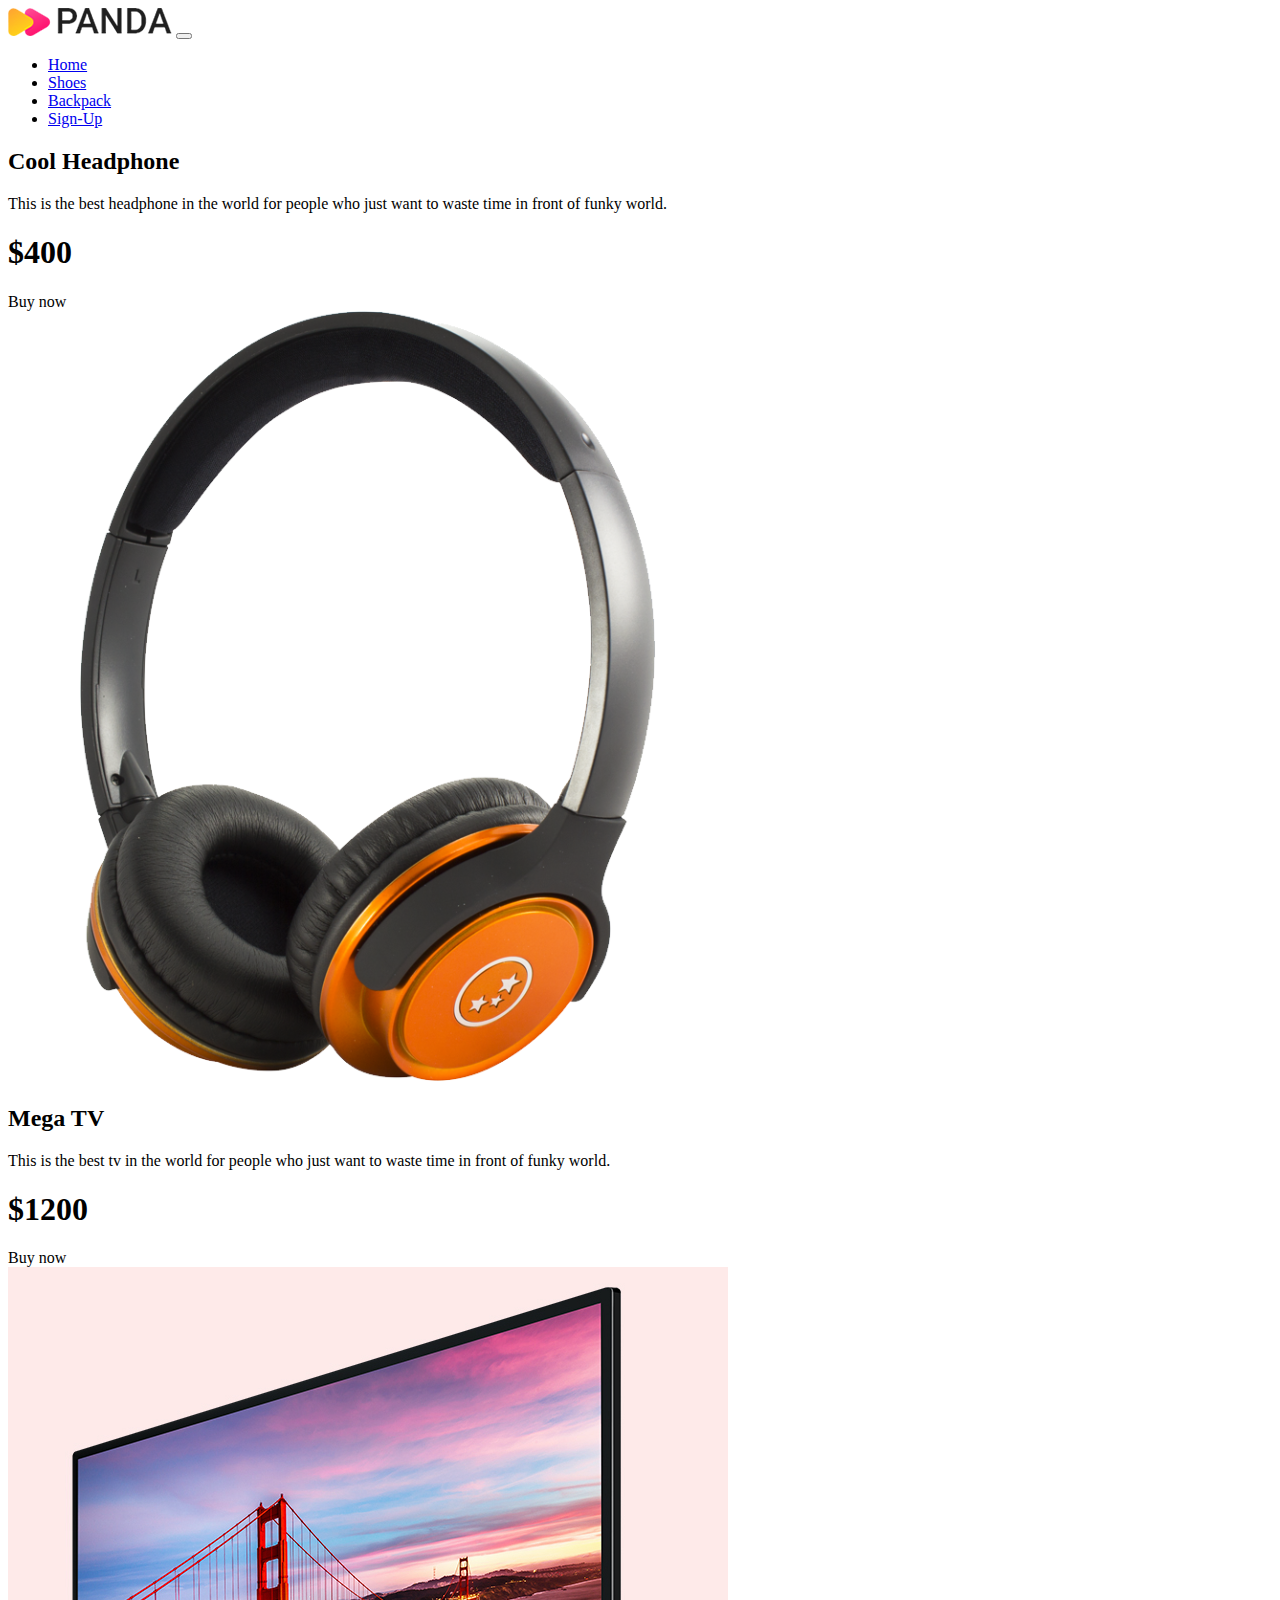
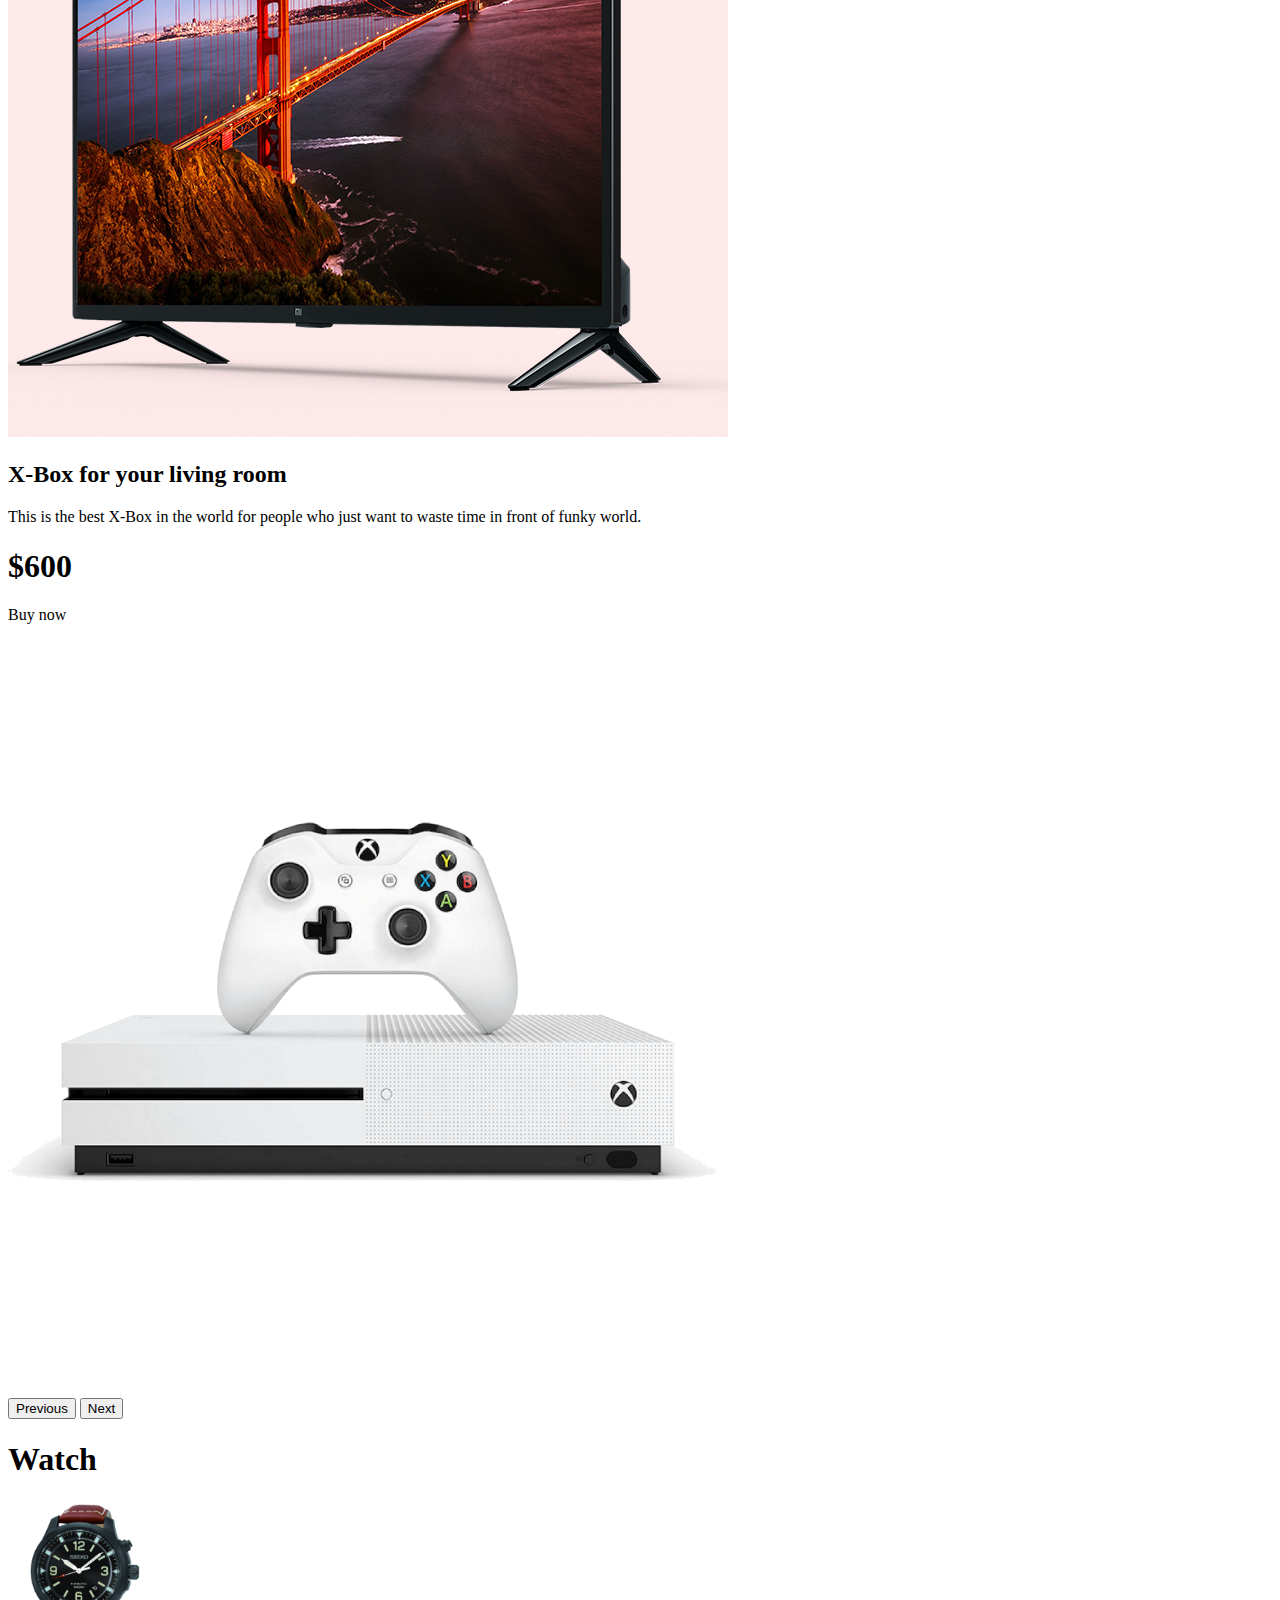
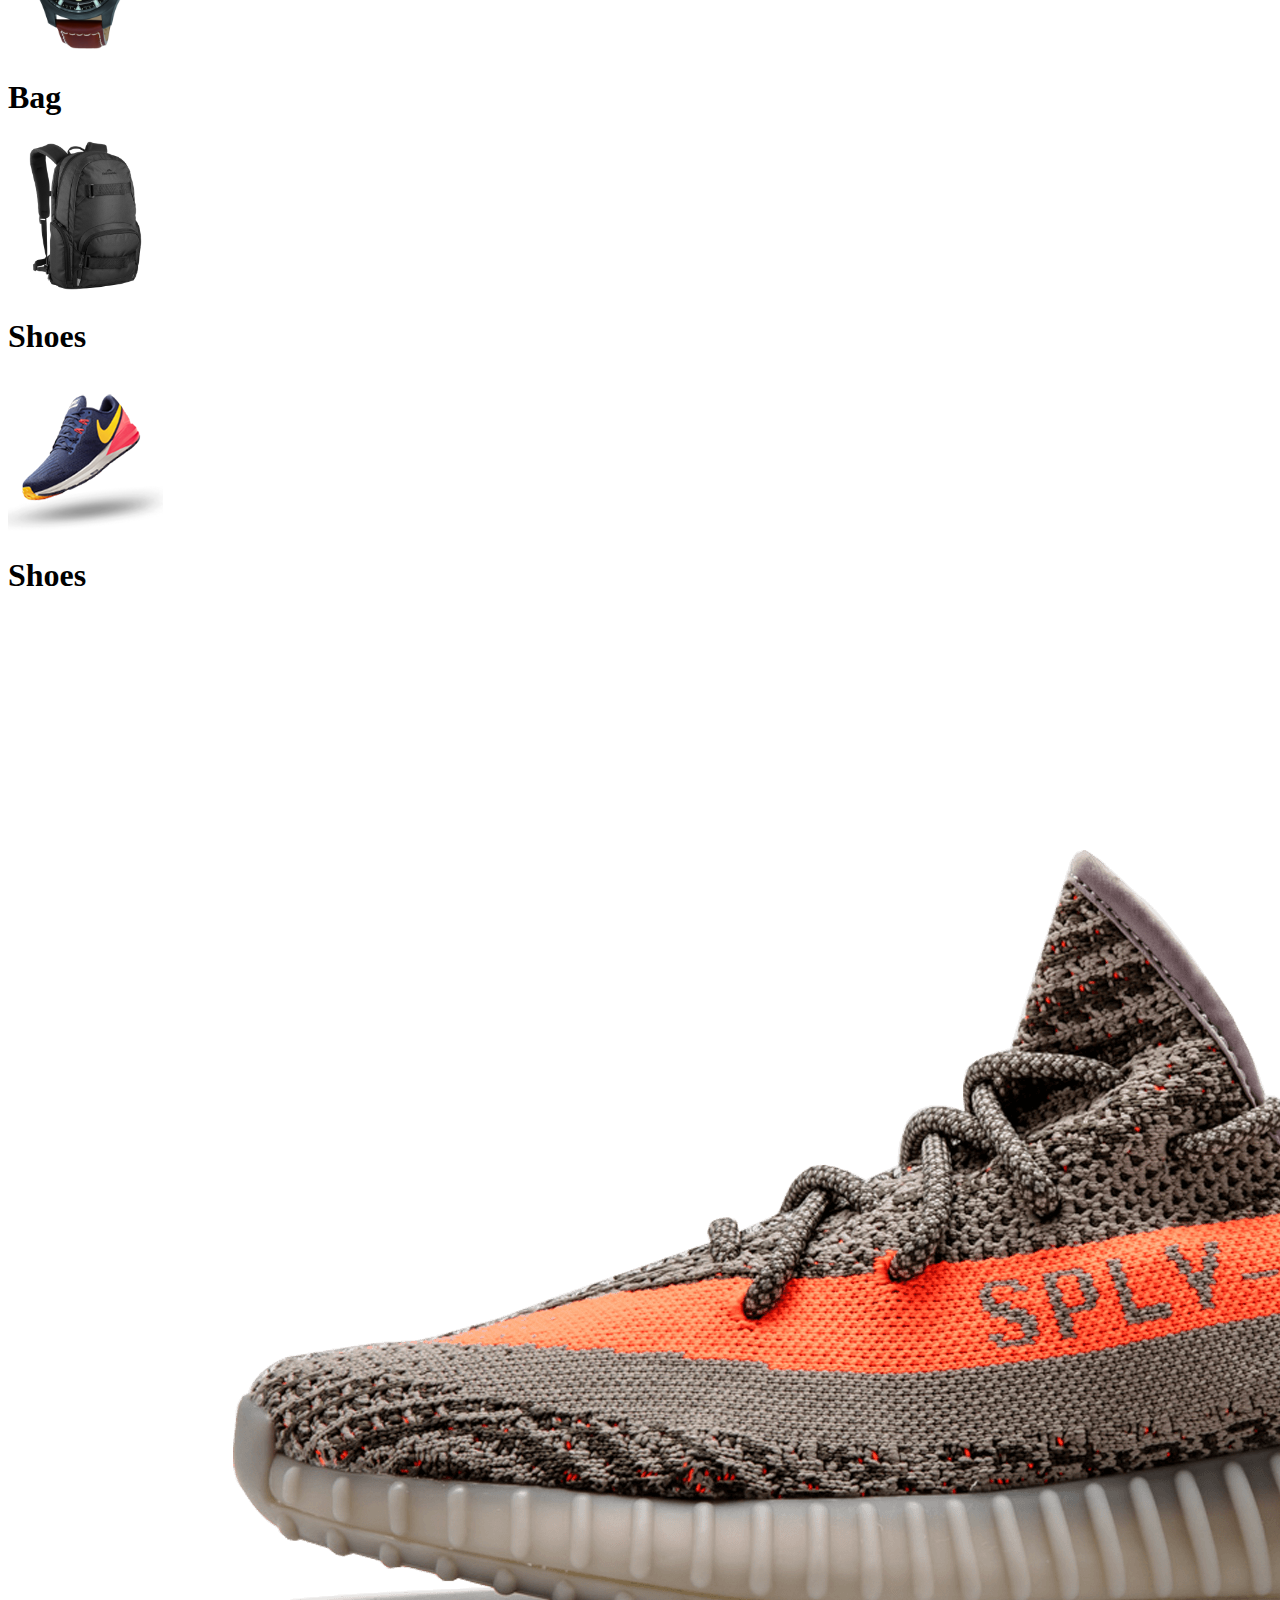
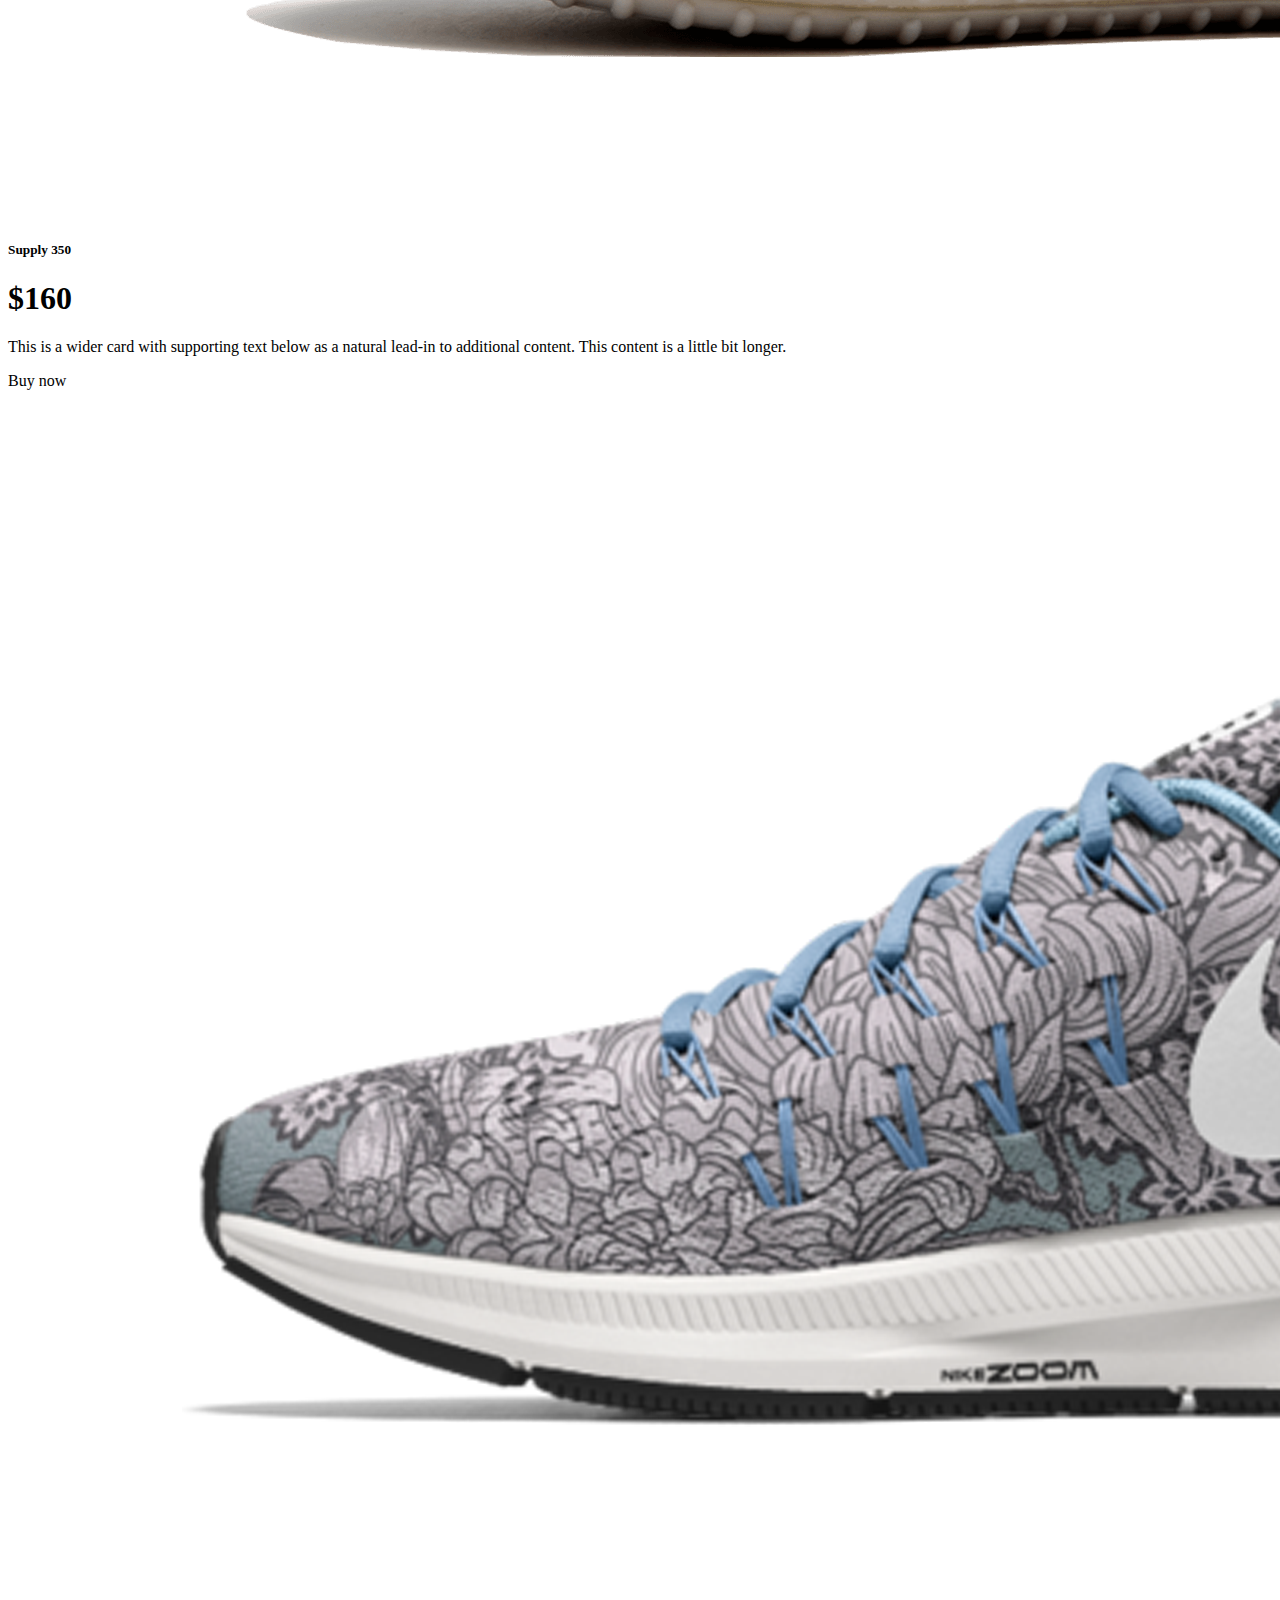
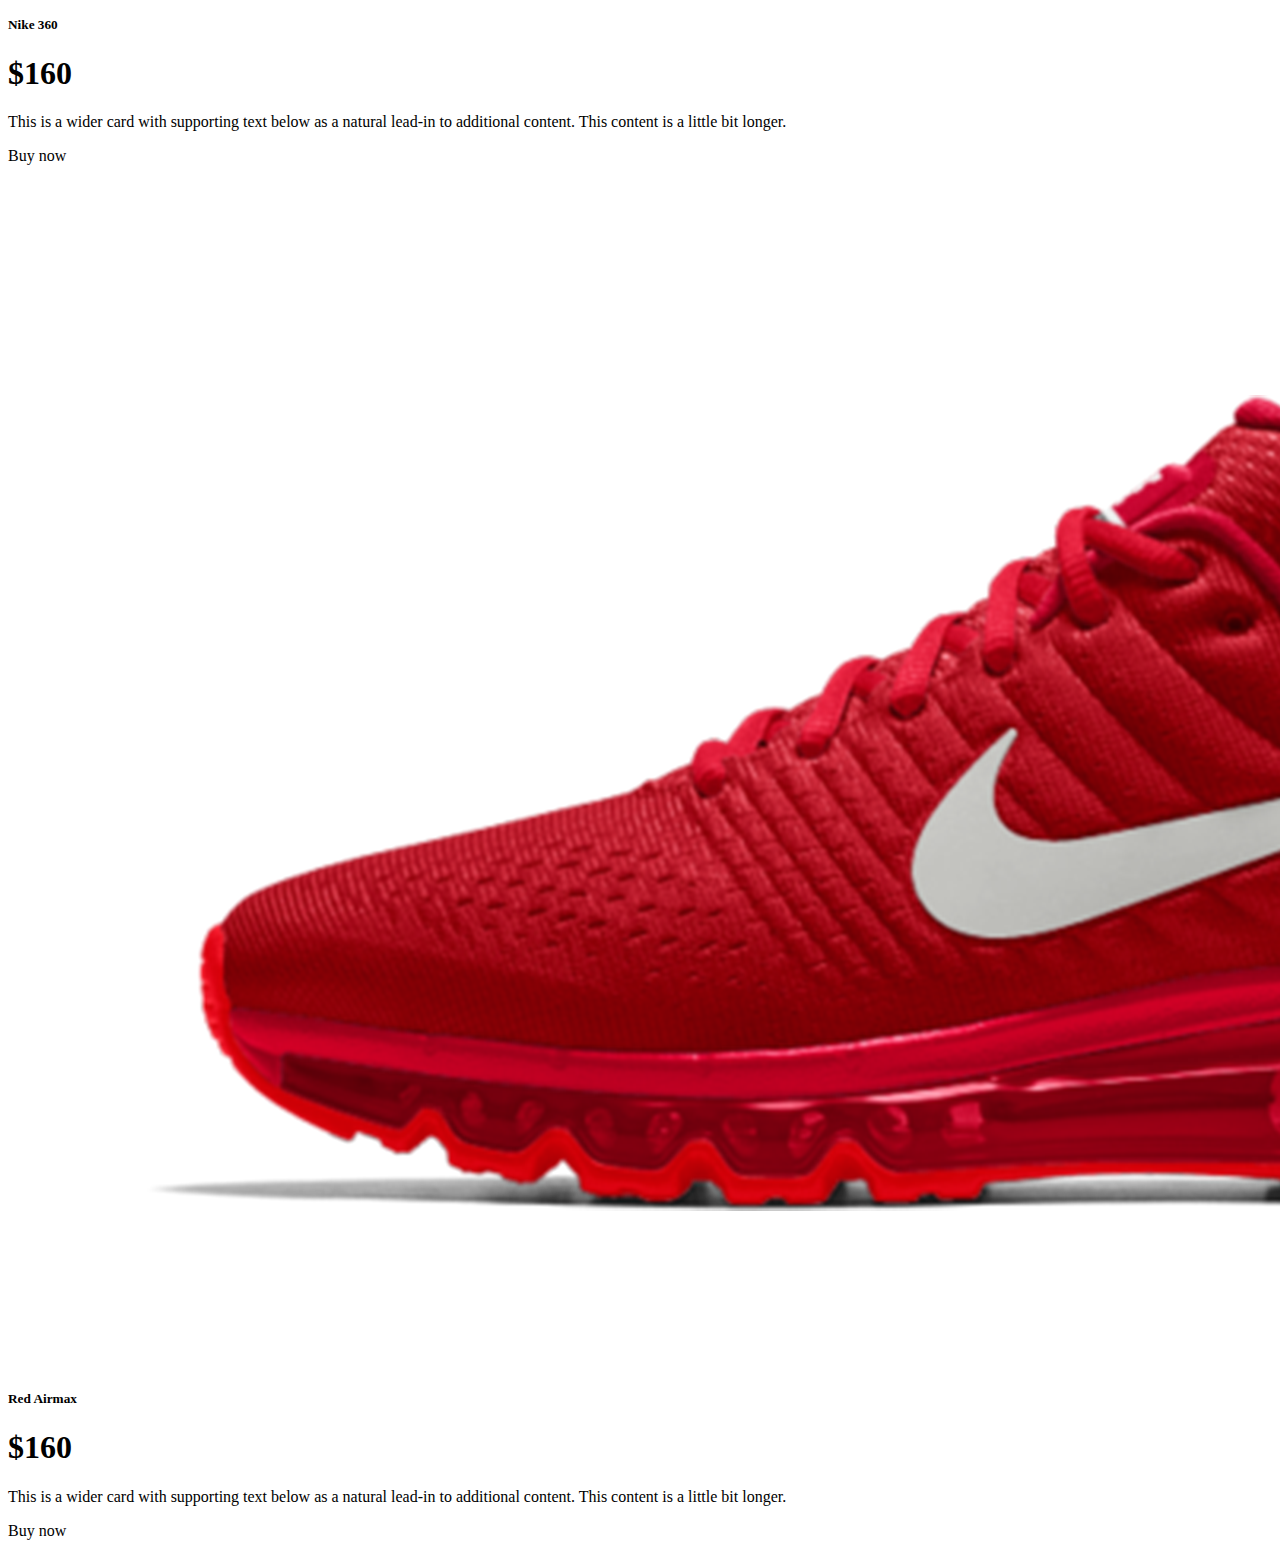
==== index.html @ 27ecf32e "first commit" ====
<!doctype html>
<html lang="en">

<head>
    <meta charset="utf-8">
    <meta name="viewport" content="width=device-width, initial-scale=1">
    <title>Panda</title>
    <link href="https://cdn.jsdelivr.net/npm/bootstrap@5.2.0/dist/css/bootstrap.min.css" rel="stylesheet"
        integrity="sha384-gH2yIJqKdNHPEq0n4Mqa/HGKIhSkIHeL5AyhkYV8i59U5AR6csBvApHHNl/vI1Bx" crossorigin="anonymous">
</head>

<body>
    <header class="container">
        <nav class="navbar navbar-expand-lg bg-light">
            <div class="container">
                <a class="navbar-brand" href="#"><img src="images/logo.png" alt=""
                        class="d-inline-block align-text-top"></a>
                <button class="navbar-toggler" type="button" data-bs-toggle="collapse" data-bs-target="#navbarNav"
                    aria-controls="navbarNav" aria-expanded="false" aria-label="Toggle navigation">
                    <span class="navbar-toggler-icon"></span>
                </button>
                <div class="collapse navbar-collapse" id="navbarNav">
                    <ul class="navbar-nav">
                        <li class="nav-item">
                            <a class="nav-link active" aria-current="page" href="#">Home</a>
                        </li>
                        <li class="nav-item">
                            <a class="nav-link" href="#">Shoes</a>
                        </li>
                        <li class="nav-item">
                            <a class="nav-link" href="#">Backpack</a>
                        </li>
                        <li class="nav-item">
                            <a class="nav-link" href="reg.html">Sign-Up</a>
                        </li>
                    </ul>
                </div>
            </div>
        </nav>
        <section class="mt-5">
            <div id="carouselExampleControls" class="carousel slide" data-bs-ride="carousel">
                <div class="carousel-inner">
                    <div class="carousel-item active bg-secondary rounded p-5 text-light">
                        <div class="row">
                            <div class="col-lg-7 d-flex align-items-center">
                                <div>
                                    <h2>Cool Headphone</h2>
                                    <p>
                                        This is the best headphone in the world for people who just want to waste time
                                        in
                                        front of funky world.
                                    </p>
                                    <h1>$400</h1>
                                    <div class="btn btn-danger">Buy now</div>
                                </div>
                            </div>
                            <div class="col-lg-5">
                                <img src="images/banner-images/headphone.png" class="d-block w-100" alt="...">
                            </div>
                        </div>
                    </div>
                    <div class="carousel-item bg-secondary rounded p-5 text-light">
                        <div class="row">
                            <div class="col-lg-7 d-flex align-items-center">
                                <div>
                                    <h2>Mega TV</h2>
                                    <p>This is the best tv in the world for people who just want to waste time
                                        in
                                        front of funky world.</p>
                                    <h1>$1200</h1>
                                    <div class="btn btn-danger">Buy now</div>
                                </div>
                            </div>
                            <div class="col-lg-5">
                                <img src="images/banner-images/tv.png" class="d-block w-100" alt="...">
                            </div>
                        </div>
                    </div>
                    <div class="carousel-item bg-secondary rounded p-5 text-light">
                        <div class="row">
                            <div class="col-lg-7 d-flex align-items-center">
                                <div>
                                    <h2>X-Box for your living room</h2>
                                    <p>This is the best X-Box in the world for people who just want to waste time in
                                        front of funky world.</p>
                                    <h1>$600</h1>
                                    <div class="btn btn-danger">Buy now</div>
                                </div>
                            </div>
                            <div class="col-lg-5">
                                <img src="images/banner-images/xbox.png" class="d-block w-100" alt="...">
                            </div>
                        </div>
                    </div>
                </div>
                <button class="carousel-control-prev" type="button" data-bs-target="#carouselExampleControls"
                    data-bs-slide="prev">
                    <span class="carousel-control-prev-icon" aria-hidden="true"></span>
                    <span class="visually-hidden">Previous</span>
                </button>
                <button class="carousel-control-next" type="button" data-bs-target="#carouselExampleControls"
                    data-bs-slide="next">
                    <span class="carousel-control-next-icon" aria-hidden="true"></span>
                    <span class="visually-hidden">Next</span>
                </button>
            </div>
        </section>
    </header>
    <main>
        <!-- catagories start -->
        <section>
            <div class="container text-center my-5">
                <div class="row g-5">
                    <div class="col-lg-4 col-md-6 col-sm-12">
                        <div class="p-3 border rounded-3 bg-warning d-flex align-items-center justify-content-around">
                            <h1 class="text-light">
                                Watch
                            </h1>
                            <img src="images/categories/watch.png" alt="">
                        </div>
                    </div>
                    <div class="col-lg-4 col-md-6 col-sm-12">
                        <div class="p-3 border rounded-3 bg-success d-flex align-items-center justify-content-around">
                            <h1 class="text-light">
                                Bag
                            </h1>
                            <img src="images/categories/bag.png" alt="">
                        </div>
                    </div>
                    <div class="col-lg-4 col-md-6 col-sm-12">
                        <div class="p-3 border rounded-3 bg-info d-flex align-items-center justify-content-around">
                            <h1 class="text-light">
                                Shoes
                            </h1>
                            <img src="images/categories/shoes.png" alt="">
                        </div>
                    </div>
                </div>
            </div>
        </section>
        <!-- catagories end. -->
        <!-- shoes section.. -->
        <section class="container my-5">
            <h1>Shoes</h1>
            <div class="row row-cols-1 row-cols-md-2 row-cols-lg-3 g-5">
                <div class="col">
                    <div class="card border border-0 shadow-lg rounded-3 h-100">
                        <img src="images/shoes/shoe-1.png" class="card-img-top" alt="...">
                        <div class="card-body">
                            <h5 class="card-title">Supply 350</h5>
                            <h1 class="card-tittle">$160</h1>
                            <p class="card-text">This is a wider card with supporting text below as a natural lead-in to
                                additional content. This content is a little bit longer.</p>
                        </div>
                        <div class="m-3">
                            <div class="btn btn-danger">Buy now</div>
                        </div>
                    </div>
                </div>
                <div class="col">
                    <div class="card border border-0 shadow-lg rounded-3 h-100">
                        <img src="images/shoes/shoe-2.png" class="card-img-top" alt="...">
                        <div class="card-body">
                            <h5 class="card-title">Nike 360</h5>
                            <h1 class="card-tittle">$160</h1>
                            <p class="card-text">This is a wider card with supporting text below as a natural lead-in to
                                additional content. This content is a little bit longer.</p>
                        </div>
                        <div class="m-3">
                            <div class="btn btn-danger">Buy now</div>
                        </div>
                    </div>
                </div>
                <div class="col">
                    <div class="card border border-0 shadow-lg rounded-3 h-100">
                        <img src="images/shoes/shoe-3.png" class="card-img-top" alt="...">
                        <div class="card-body">
                            <h5 class="card-title">Red Airmax</h5>
                            <h1 class="card-tittle">$160</h1>
                            <p class="card-text">This is a wider card with supporting text below as a natural lead-in to
                                additional content. This content is a little bit longer.</p>
                        </div>
                        <div class="m-3">
                            <div class="btn btn-danger">Buy now</div>
                        </div>
                    </div>
                </div>
            </div>
        </section>
    </main>
    <script src="https://cdn.jsdelivr.net/npm/bootstrap@5.2.0/dist/js/bootstrap.bundle.min.js"
        integrity="sha384-A3rJD856KowSb7dwlZdYEkO39Gagi7vIsF0jrRAoQmDKKtQBHUuLZ9AsSv4jD4Xa"
        crossorigin="anonymous"></script>
</body>

</html>
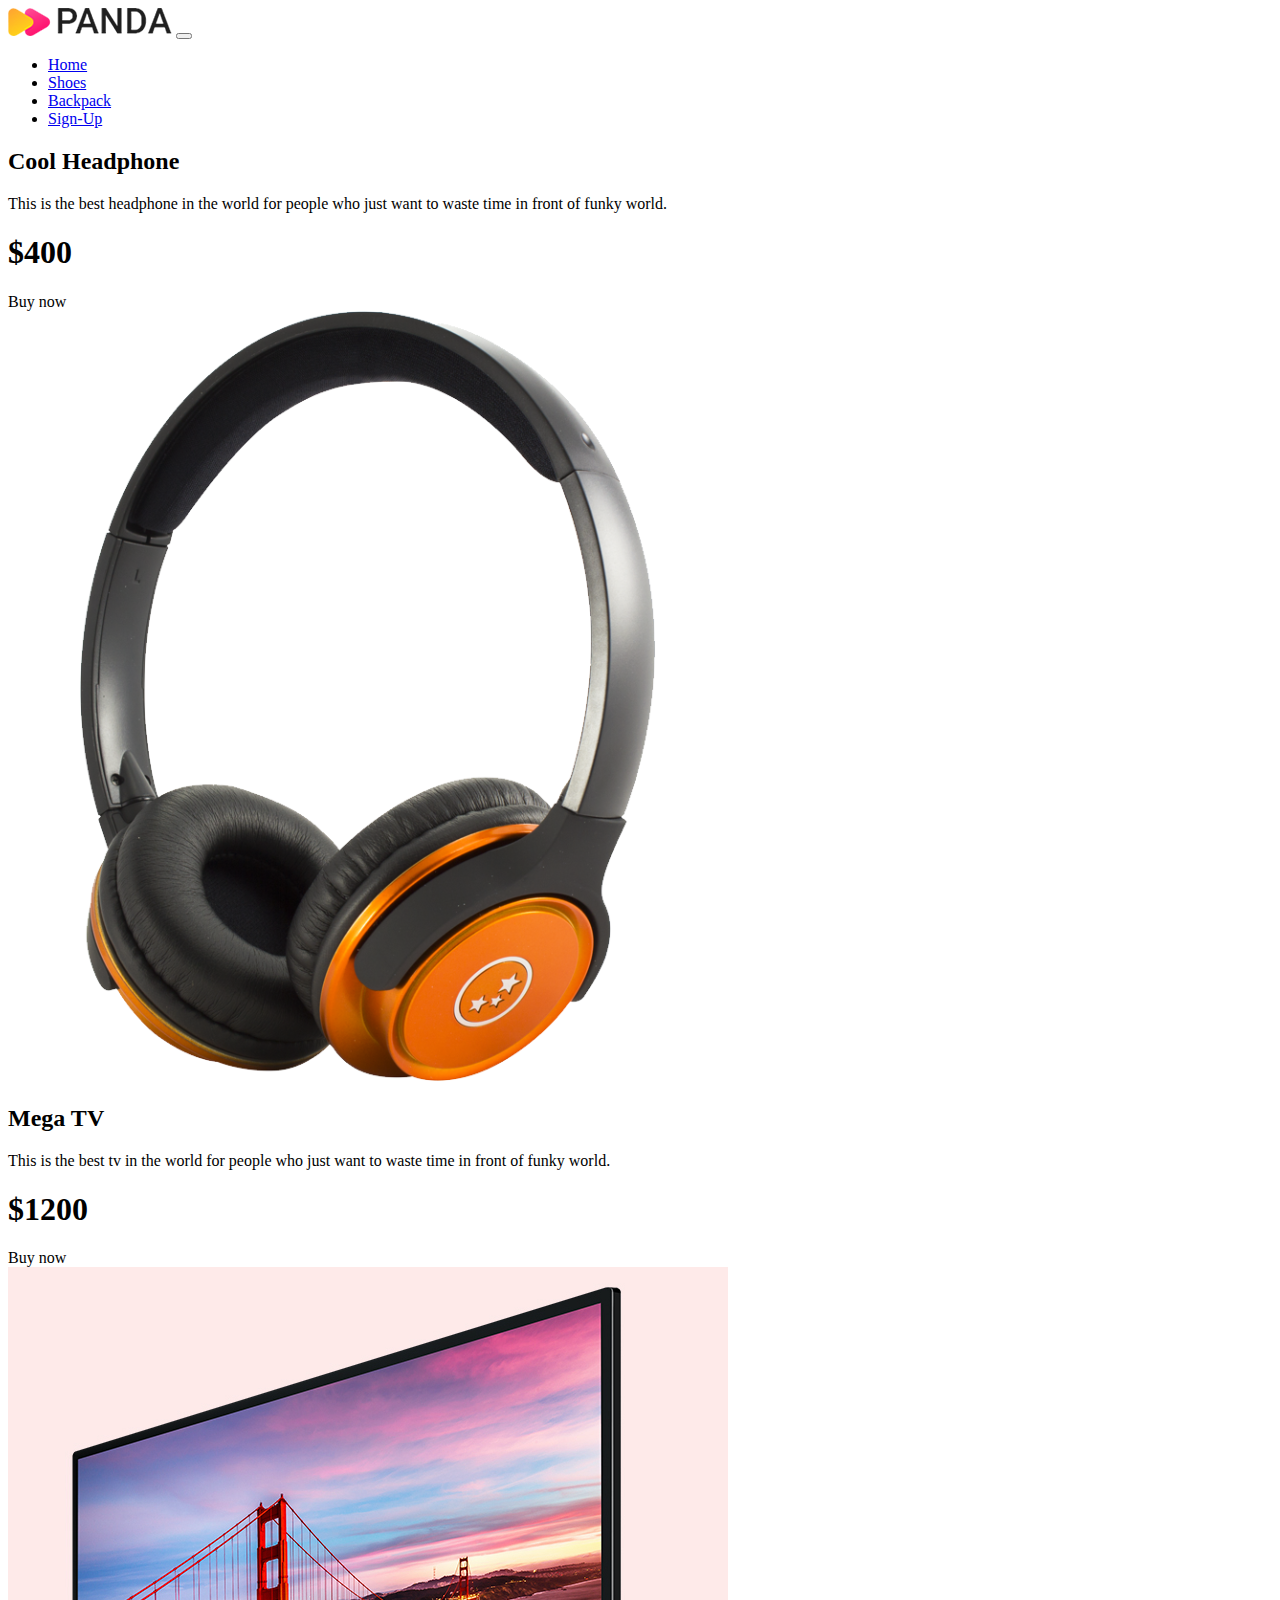
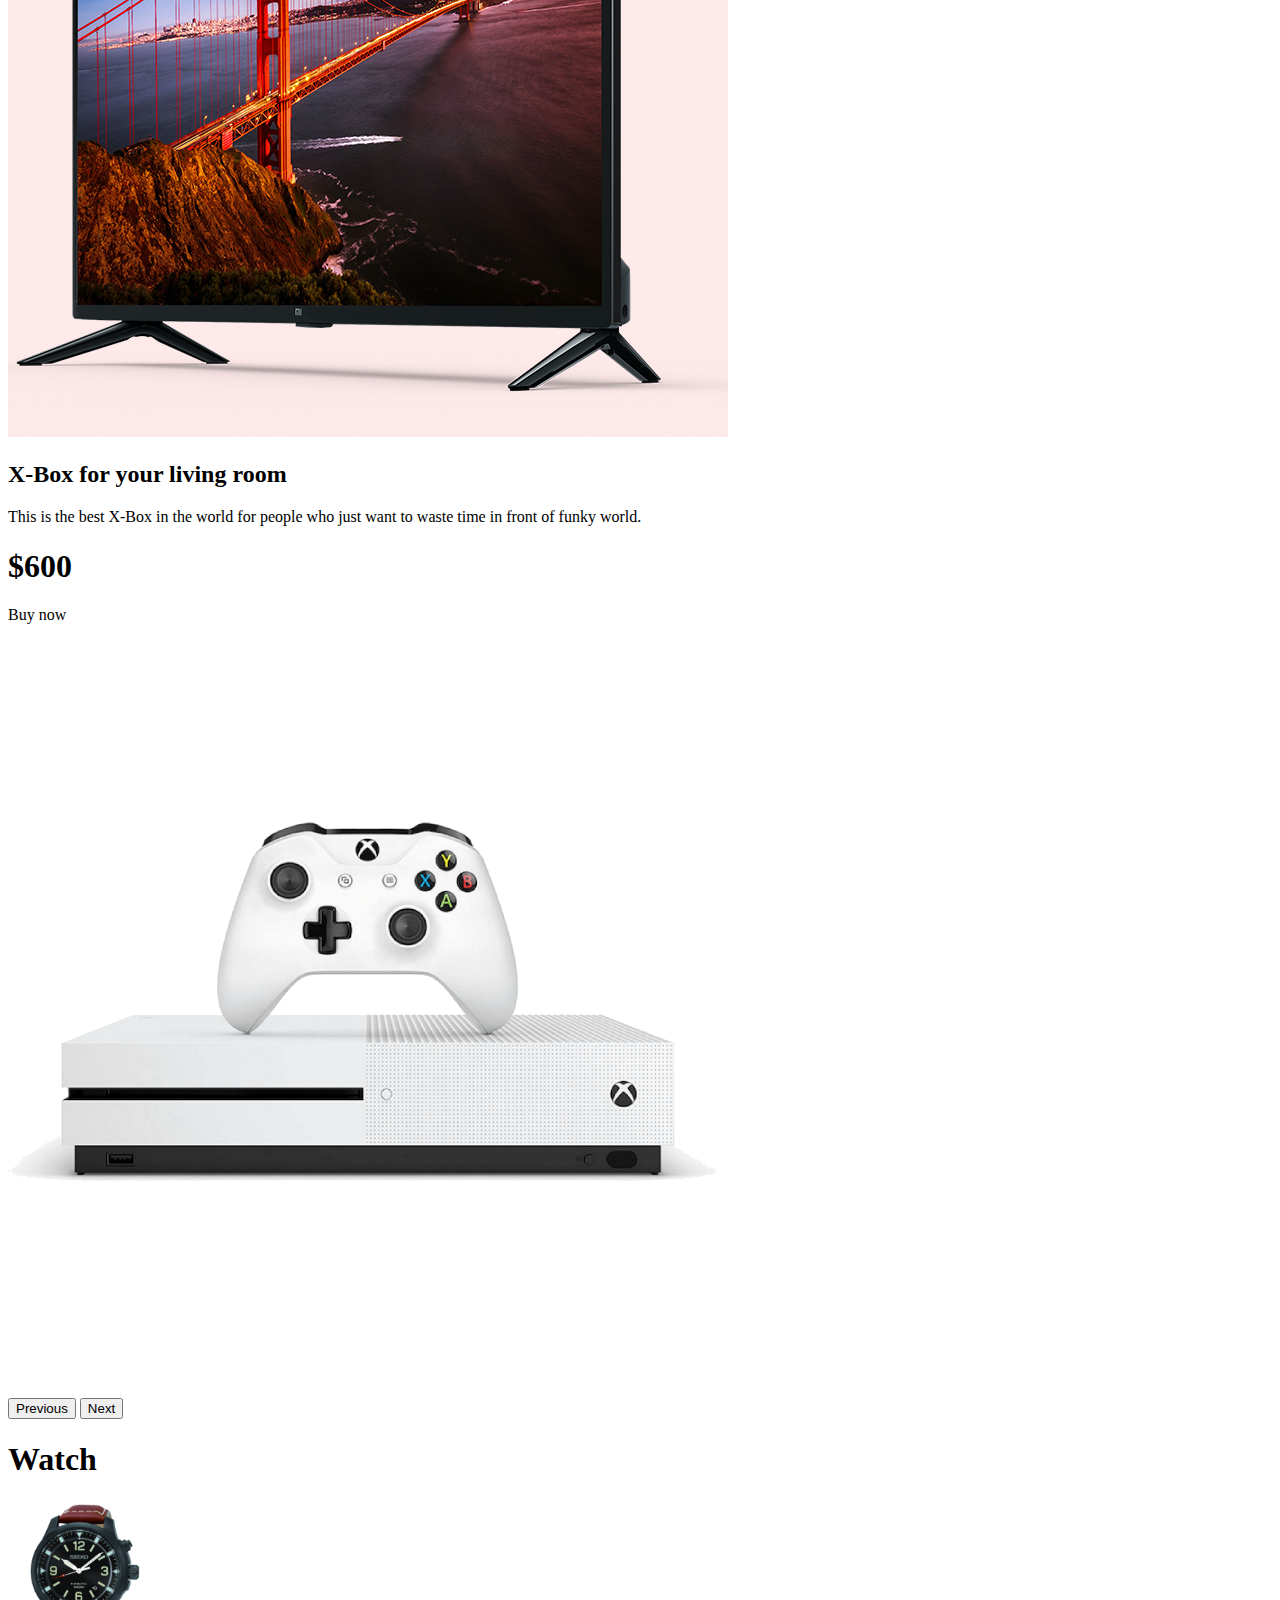
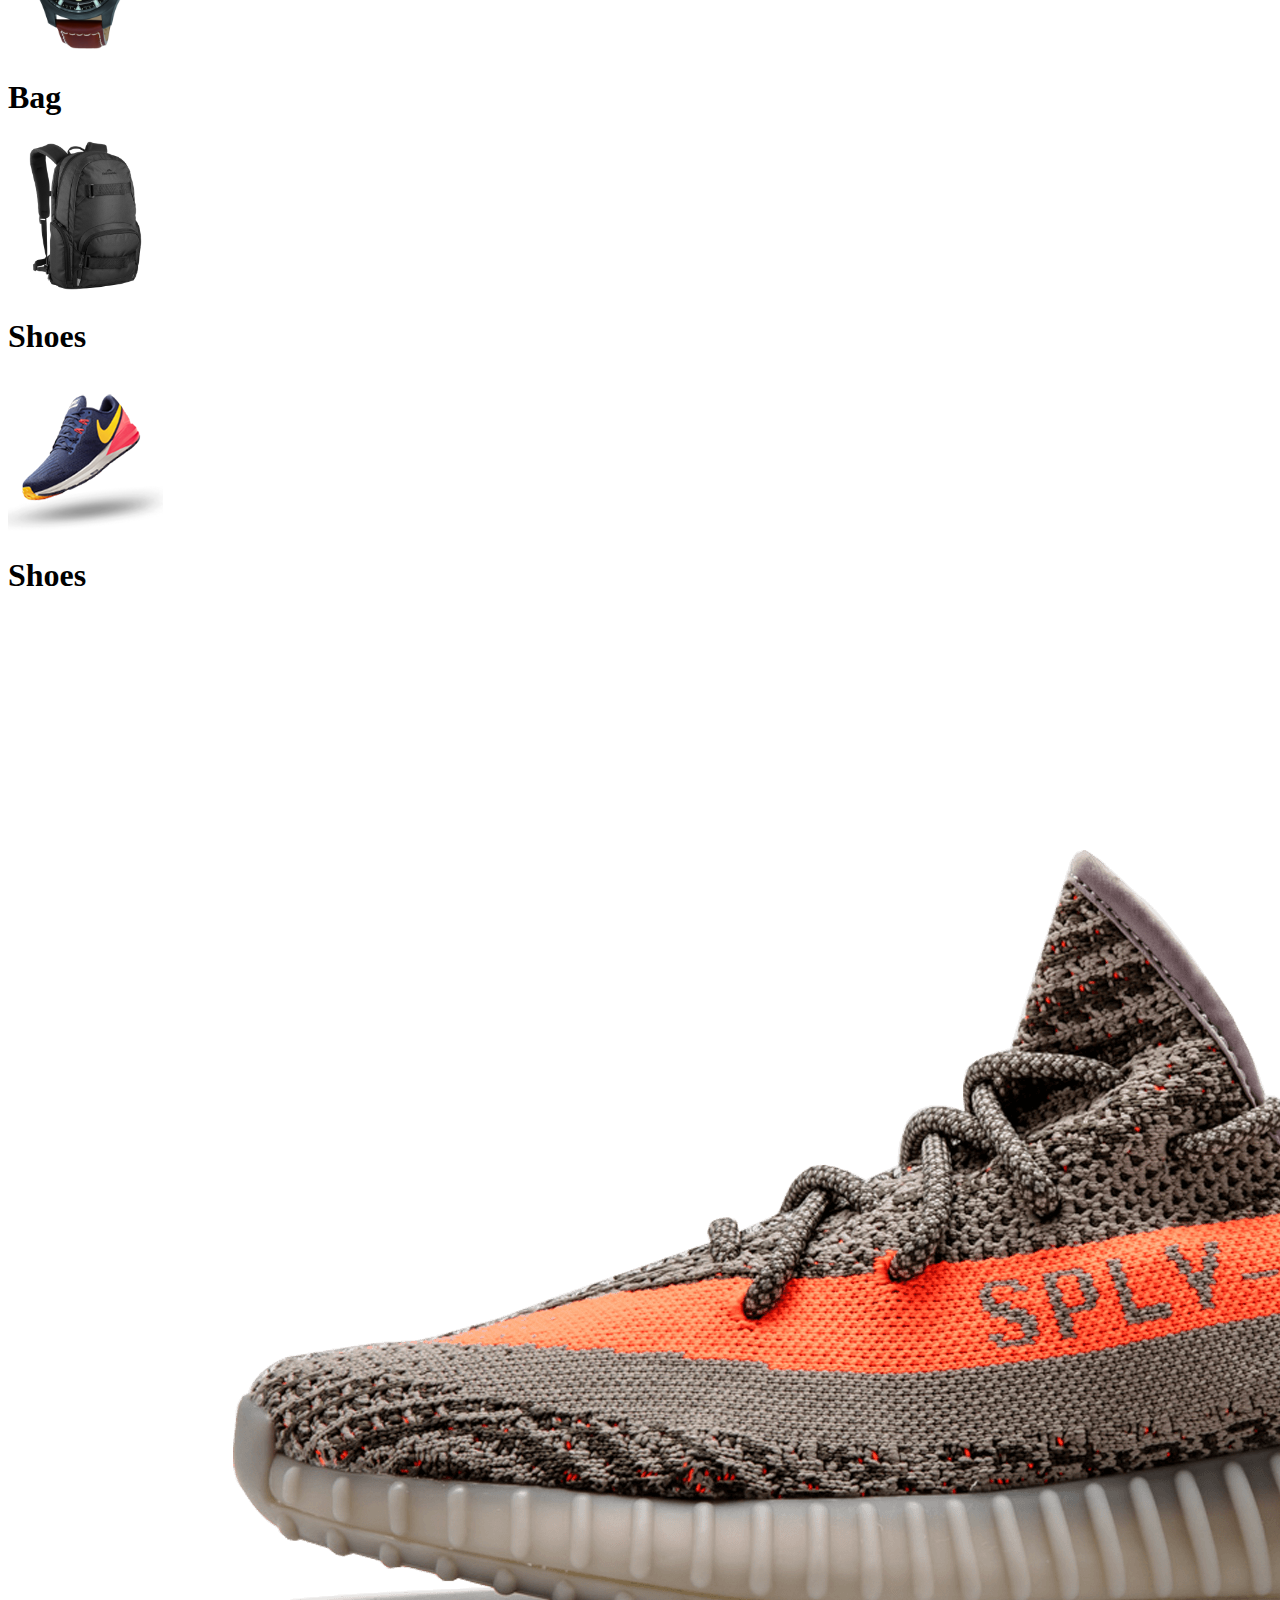
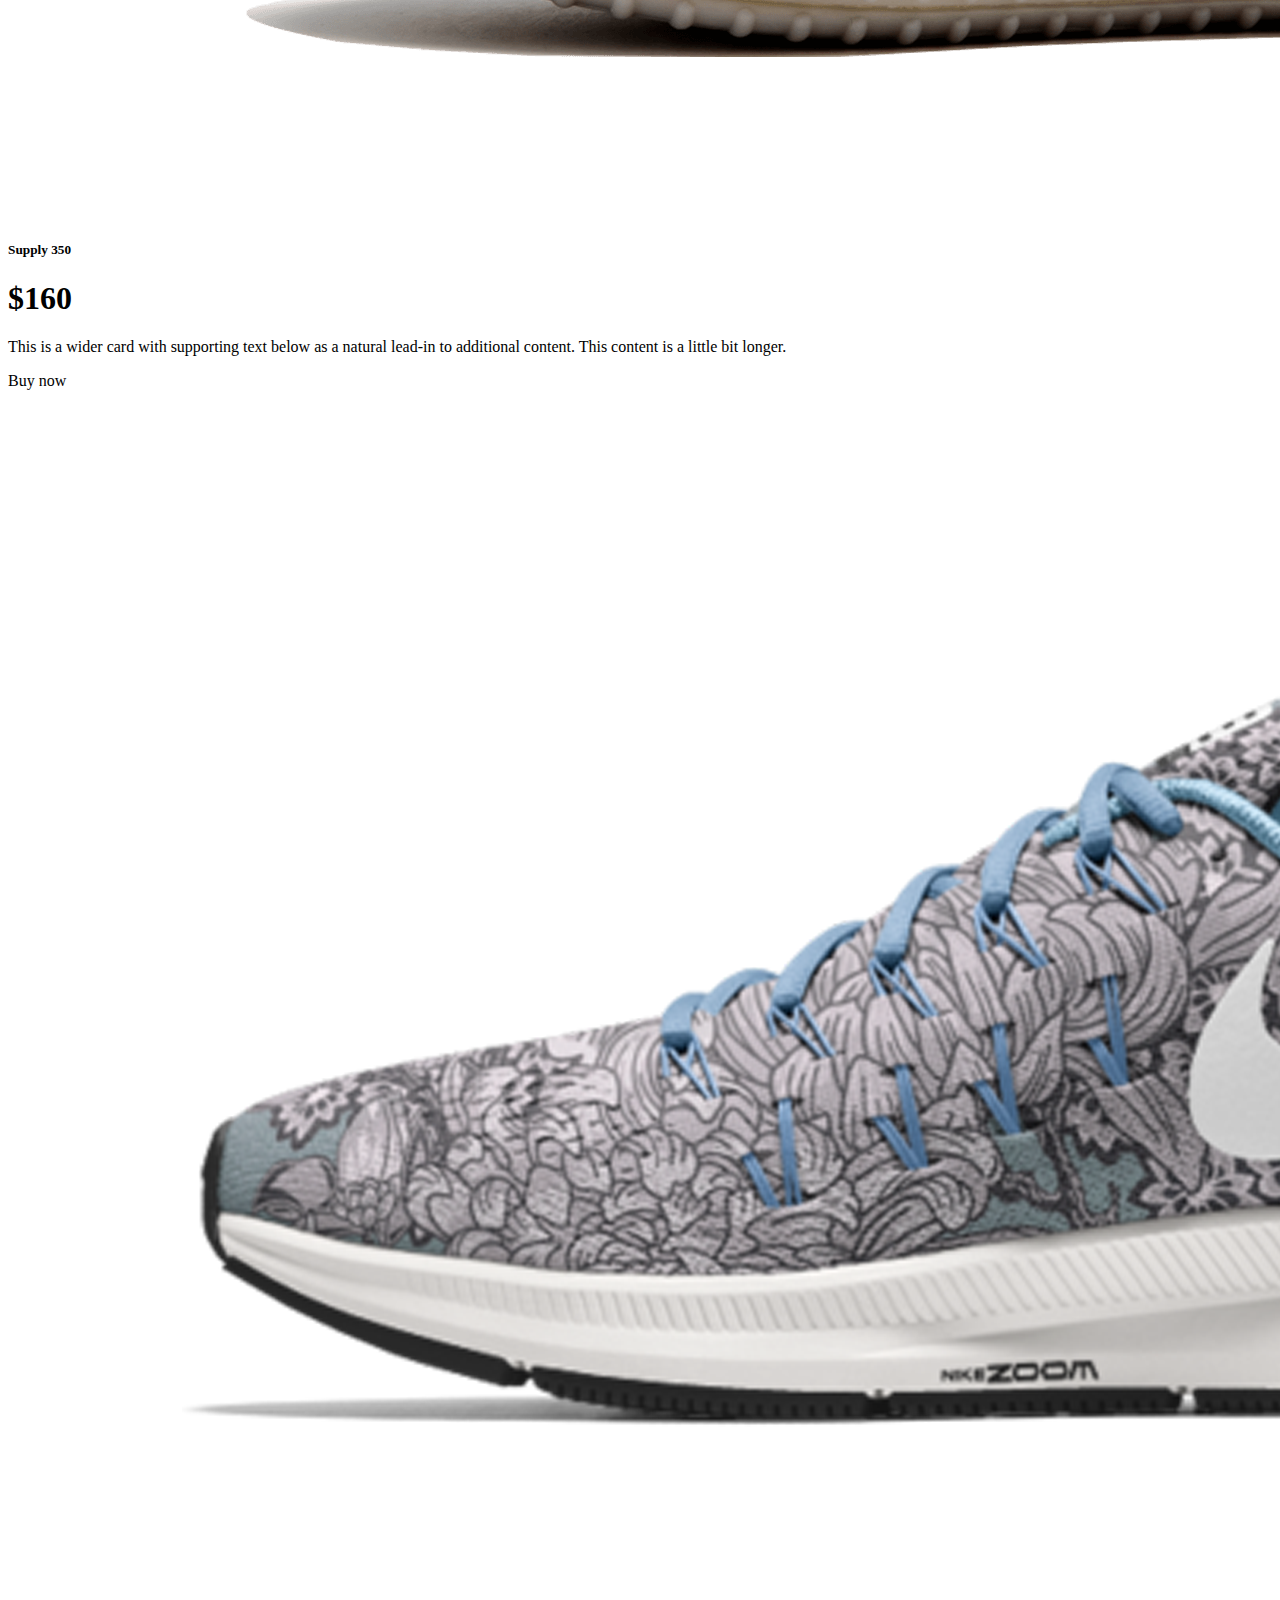
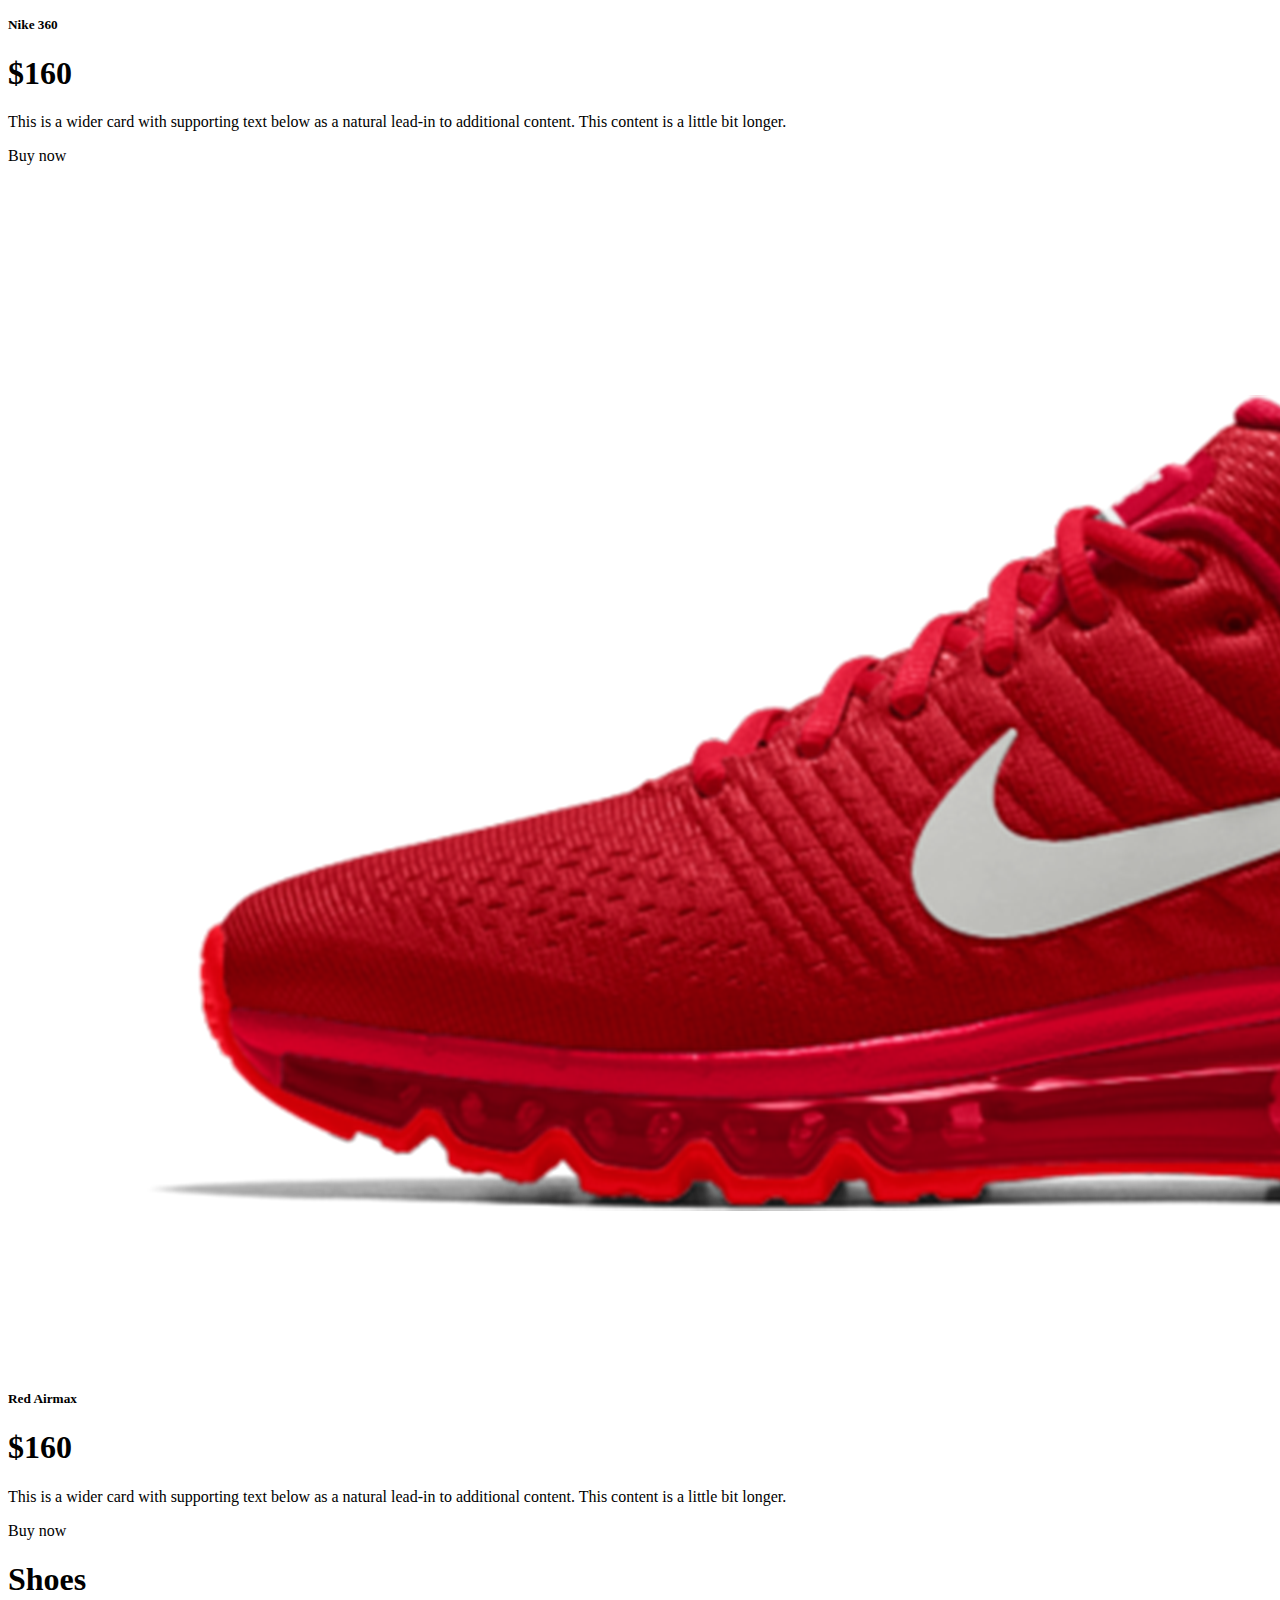
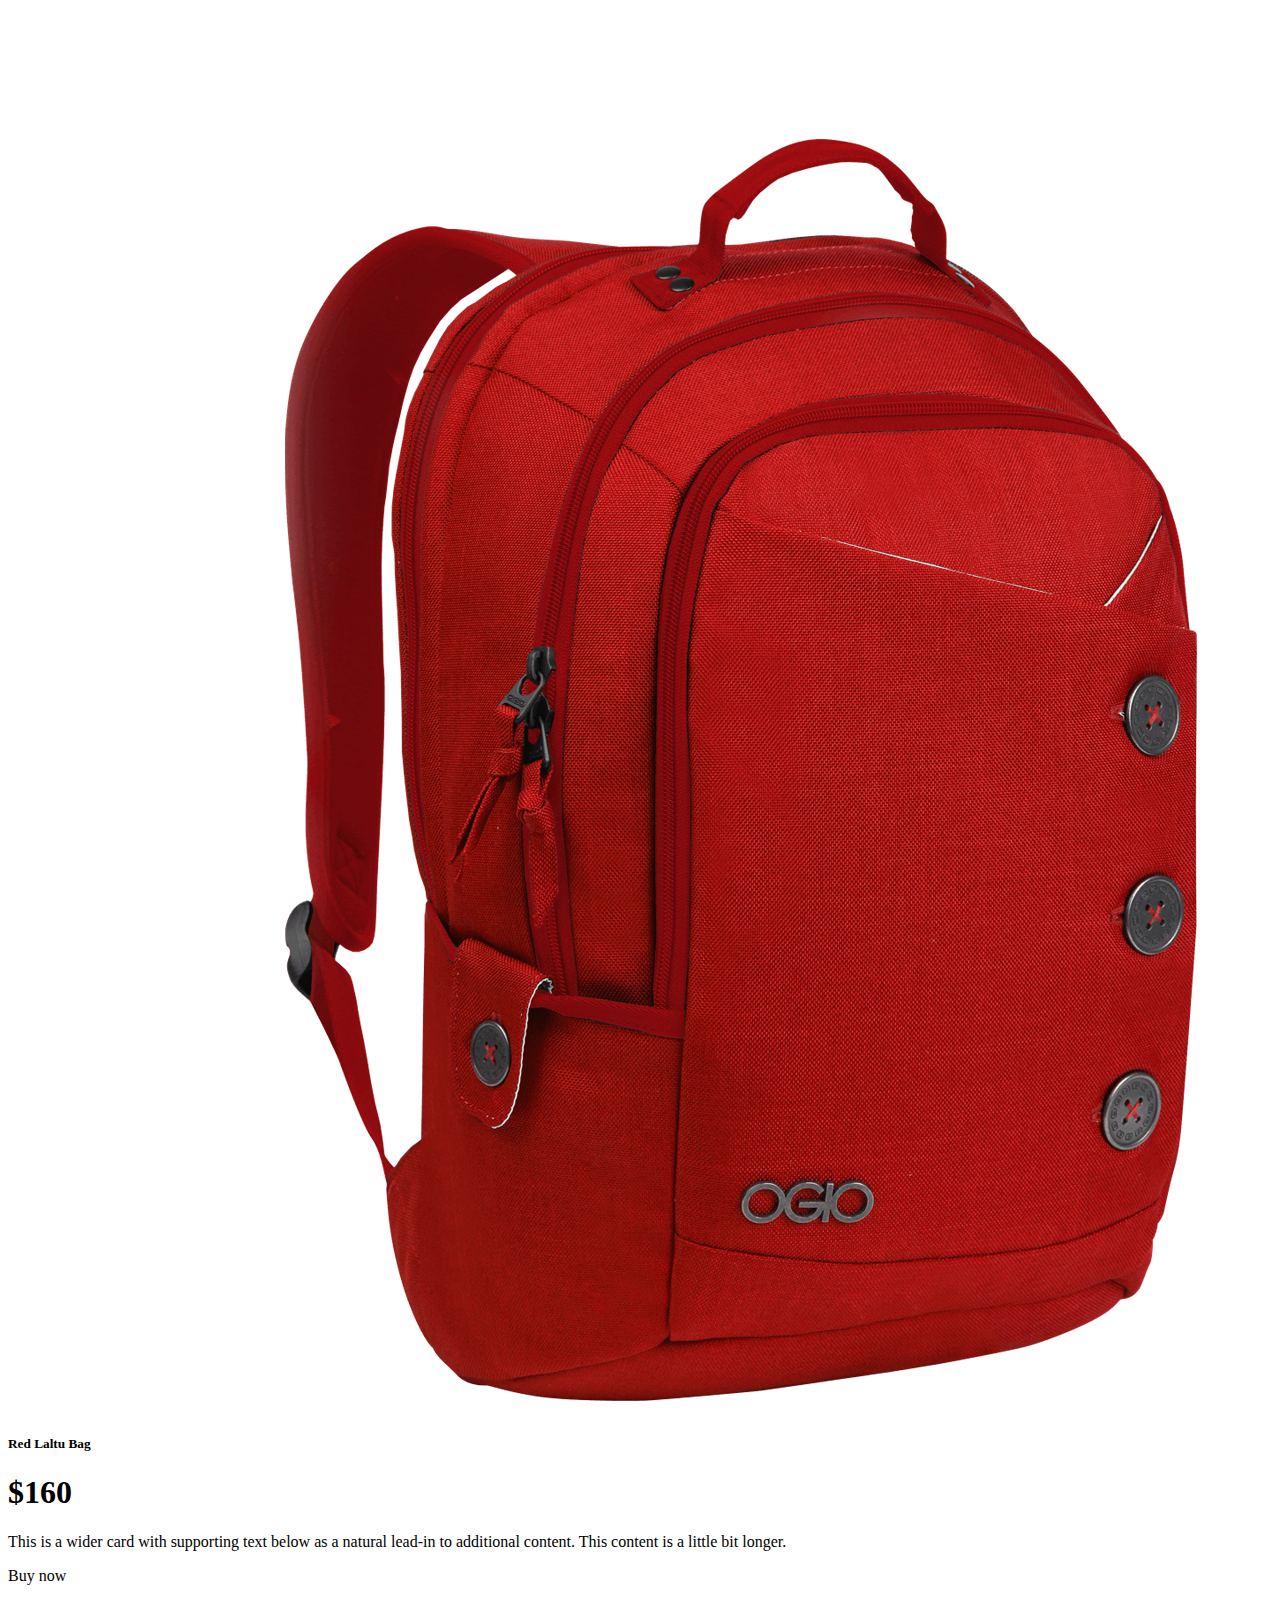
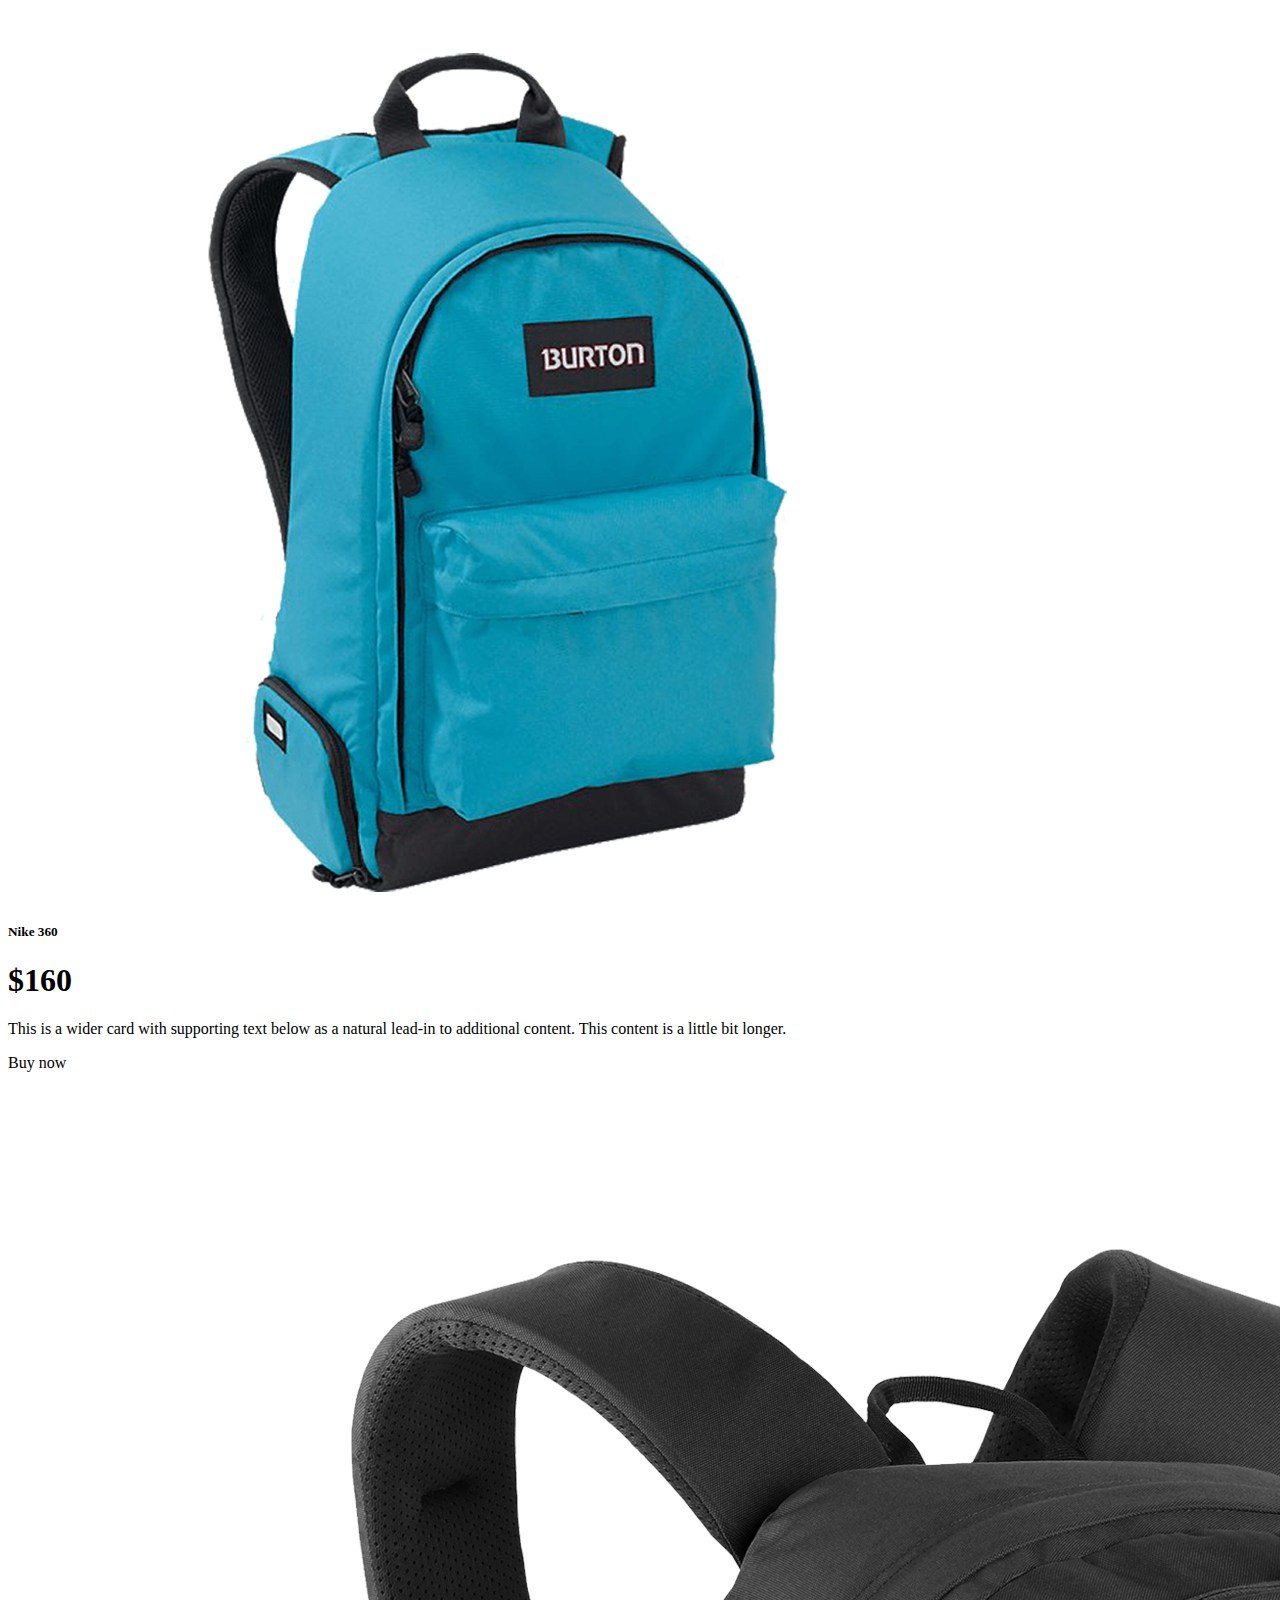
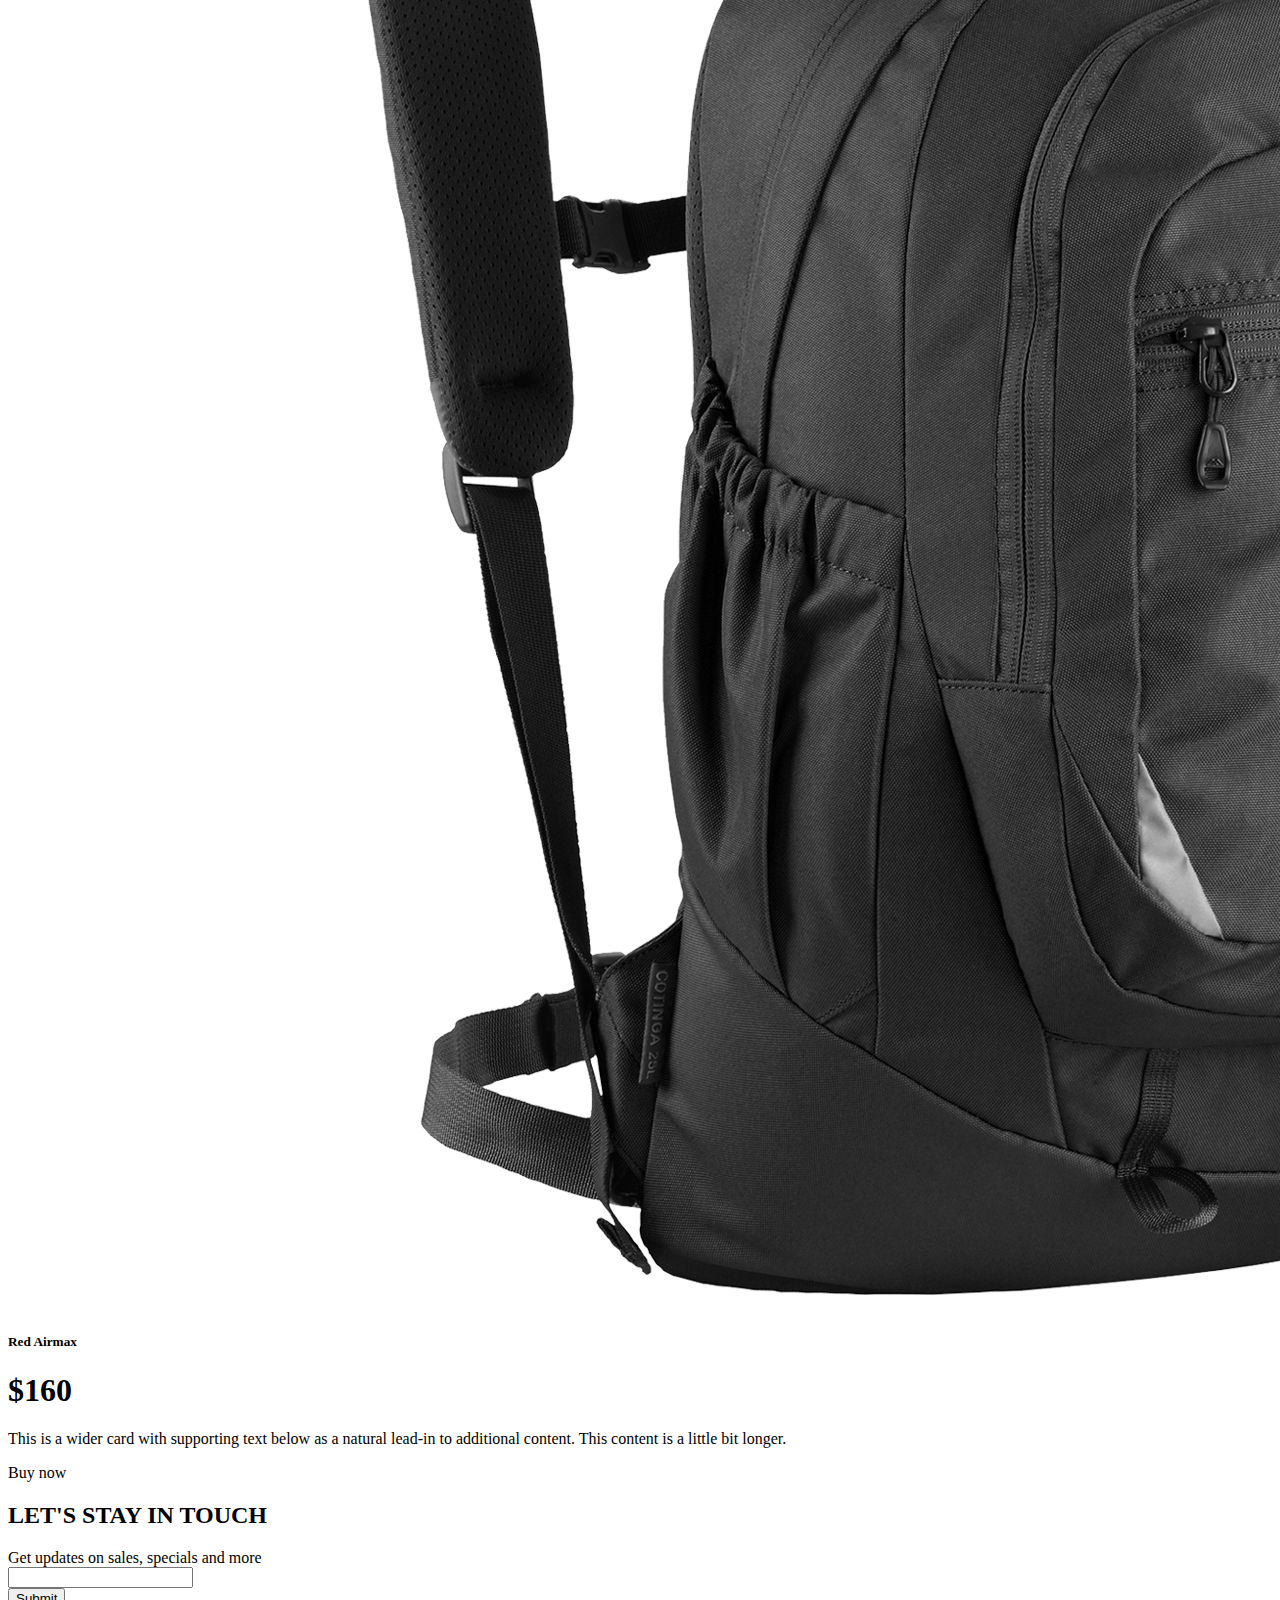
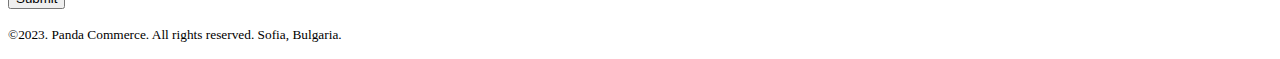
==== commit 94709bde: "bootstrap part completed" ====
--- a/index.html
+++ b/index.html
@@ -11,7 +11,7 @@
 
 <body>
     <header class="container">
-        <nav class="navbar navbar-expand-lg bg-light">
+        <nav class="navbar navbar-expand-lg bg-light fixed-top">
             <div class="container">
                 <a class="navbar-brand" href="#"><img src="images/logo.png" alt=""
                         class="d-inline-block align-text-top"></a>
@@ -25,10 +25,10 @@
                             <a class="nav-link active" aria-current="page" href="#">Home</a>
                         </li>
                         <li class="nav-item">
-                            <a class="nav-link" href="#">Shoes</a>
-                        </li>
-                        <li class="nav-item">
-                            <a class="nav-link" href="#">Backpack</a>
+                            <a class="nav-link" href="#shoes">Shoes</a>
+                        </li>
+                        <li class="nav-item">
+                            <a class="nav-link" href="#bags">Backpack</a>
                         </li>
                         <li class="nav-item">
                             <a class="nav-link" href="reg.html">Sign-Up</a>
@@ -140,7 +140,7 @@
         </section>
         <!-- catagories end. -->
         <!-- shoes section.. -->
-        <section class="container my-5">
+        <section class="container my-5" id="shoes">
             <h1>Shoes</h1>
             <div class="row row-cols-1 row-cols-md-2 row-cols-lg-3 g-5">
                 <div class="col">
@@ -187,7 +187,70 @@
                 </div>
             </div>
         </section>
+        <!-- bag's section. -->
+        <section class="container my-5" id="bags">
+            <h1>Shoes</h1>
+            <div class="row row-cols-1 row-cols-md-2 row-cols-lg-3 g-5">
+                <div class="col">
+                    <div class="card border border-0 shadow-lg rounded-3 h-100">
+                        <img src="images/bags/bag-1.png" class="card-img-top" alt="...">
+                        <div class="card-body">
+                            <h5 class="card-title">Red Laltu Bag</h5>
+                            <h1 class="card-tittle">$160</h1>
+                            <p class="card-text">This is a wider card with supporting text below as a natural lead-in to
+                                additional content. This content is a little bit longer.</p>
+                        </div>
+                        <div class="m-3">
+                            <div class="btn btn-danger">Buy now</div>
+                        </div>
+                    </div>
+                </div>
+                <div class="col">
+                    <div class="card border border-0 shadow-lg rounded-3 h-100">
+                        <img src="images/bags/bag-2.png" class="card-img-top" alt="...">
+                        <div class="card-body">
+                            <h5 class="card-title">Nike 360</h5>
+                            <h1 class="card-tittle">$160</h1>
+                            <p class="card-text">This is a wider card with supporting text below as a natural lead-in to
+                                additional content. This content is a little bit longer.</p>
+                        </div>
+                        <div class="m-3">
+                            <div class="btn btn-danger">Buy now</div>
+                        </div>
+                    </div>
+                </div>
+                <div class="col">
+                    <div class="card border border-0 shadow-lg rounded-3 h-100">
+                        <img src="images/bags/bag-3.png" class="card-img-top" alt="...">
+                        <div class="card-body">
+                            <h5 class="card-title">Red Airmax</h5>
+                            <h1 class="card-tittle">$160</h1>
+                            <p class="card-text">This is a wider card with supporting text below as a natural lead-in to
+                                additional content. This content is a little bit longer.</p>
+                        </div>
+                        <div class="m-3">
+                            <div class="btn btn-danger">Buy now</div>
+                        </div>
+                    </div>
+                </div>
+            </div>
+        </section>
+        <section class="container bg-secondary rounded-3 d-flex align-items-center justify-content-center">
+            <div class="">
+                <h2 class="mt-5">LET'S STAY IN TOUCH</h2>
+                <form>
+                    <div class="mb-3">
+                        <div id="emailHelp" class="form-text text-light">Get updates on sales, specials and more</div>
+                        <input type="email" class="form-control" id="exampleInputEmail1" aria-describedby="emailHelp">
+                    </div>
+                    <button type="submit" class="btn btn-danger mb-5">Submit</button>
+                </form>
+            </div>
+        </section>
     </main>
+    <footer class="mt-3">
+        <p class="text-center"><small>©2023. Panda Commerce. All rights reserved. Sofia, Bulgaria.</small></p>
+    </footer>
     <script src="https://cdn.jsdelivr.net/npm/bootstrap@5.2.0/dist/js/bootstrap.bundle.min.js"
         integrity="sha384-A3rJD856KowSb7dwlZdYEkO39Gagi7vIsF0jrRAoQmDKKtQBHUuLZ9AsSv4jD4Xa"
         crossorigin="anonymous"></script>
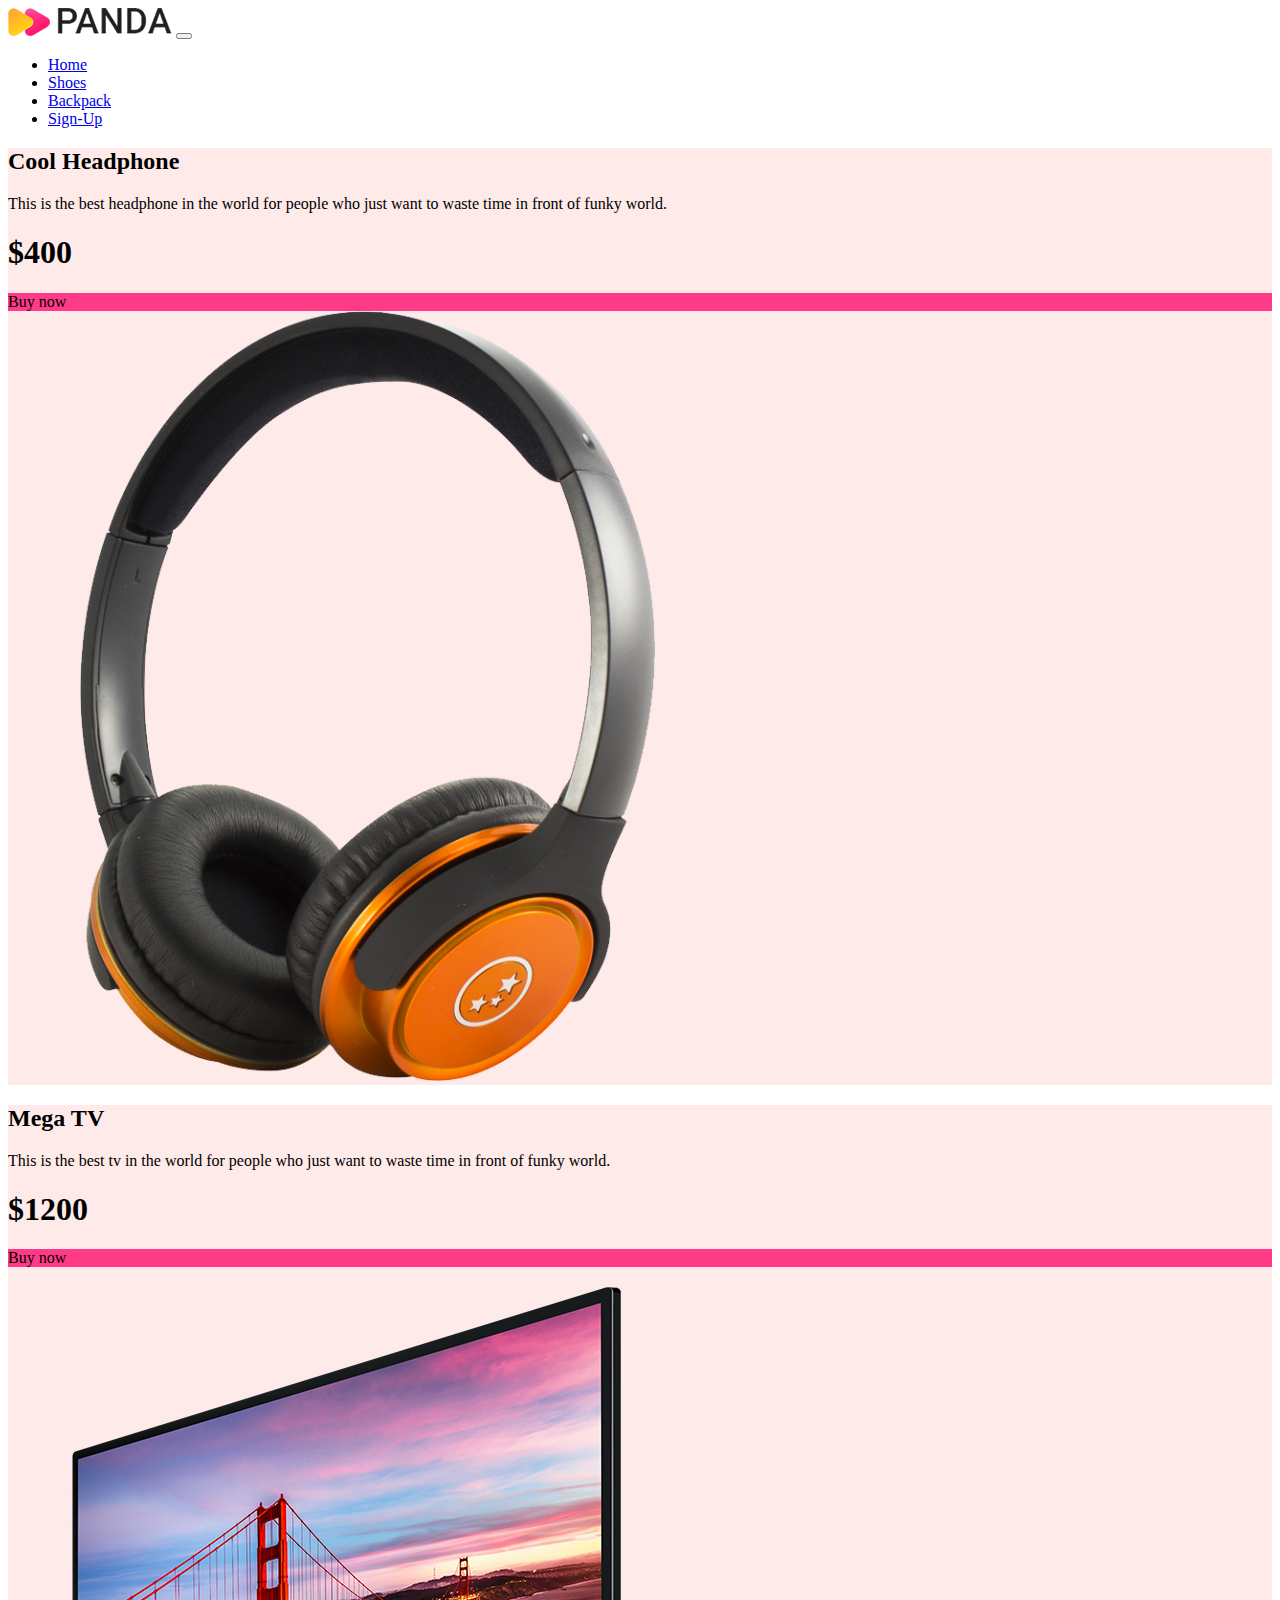
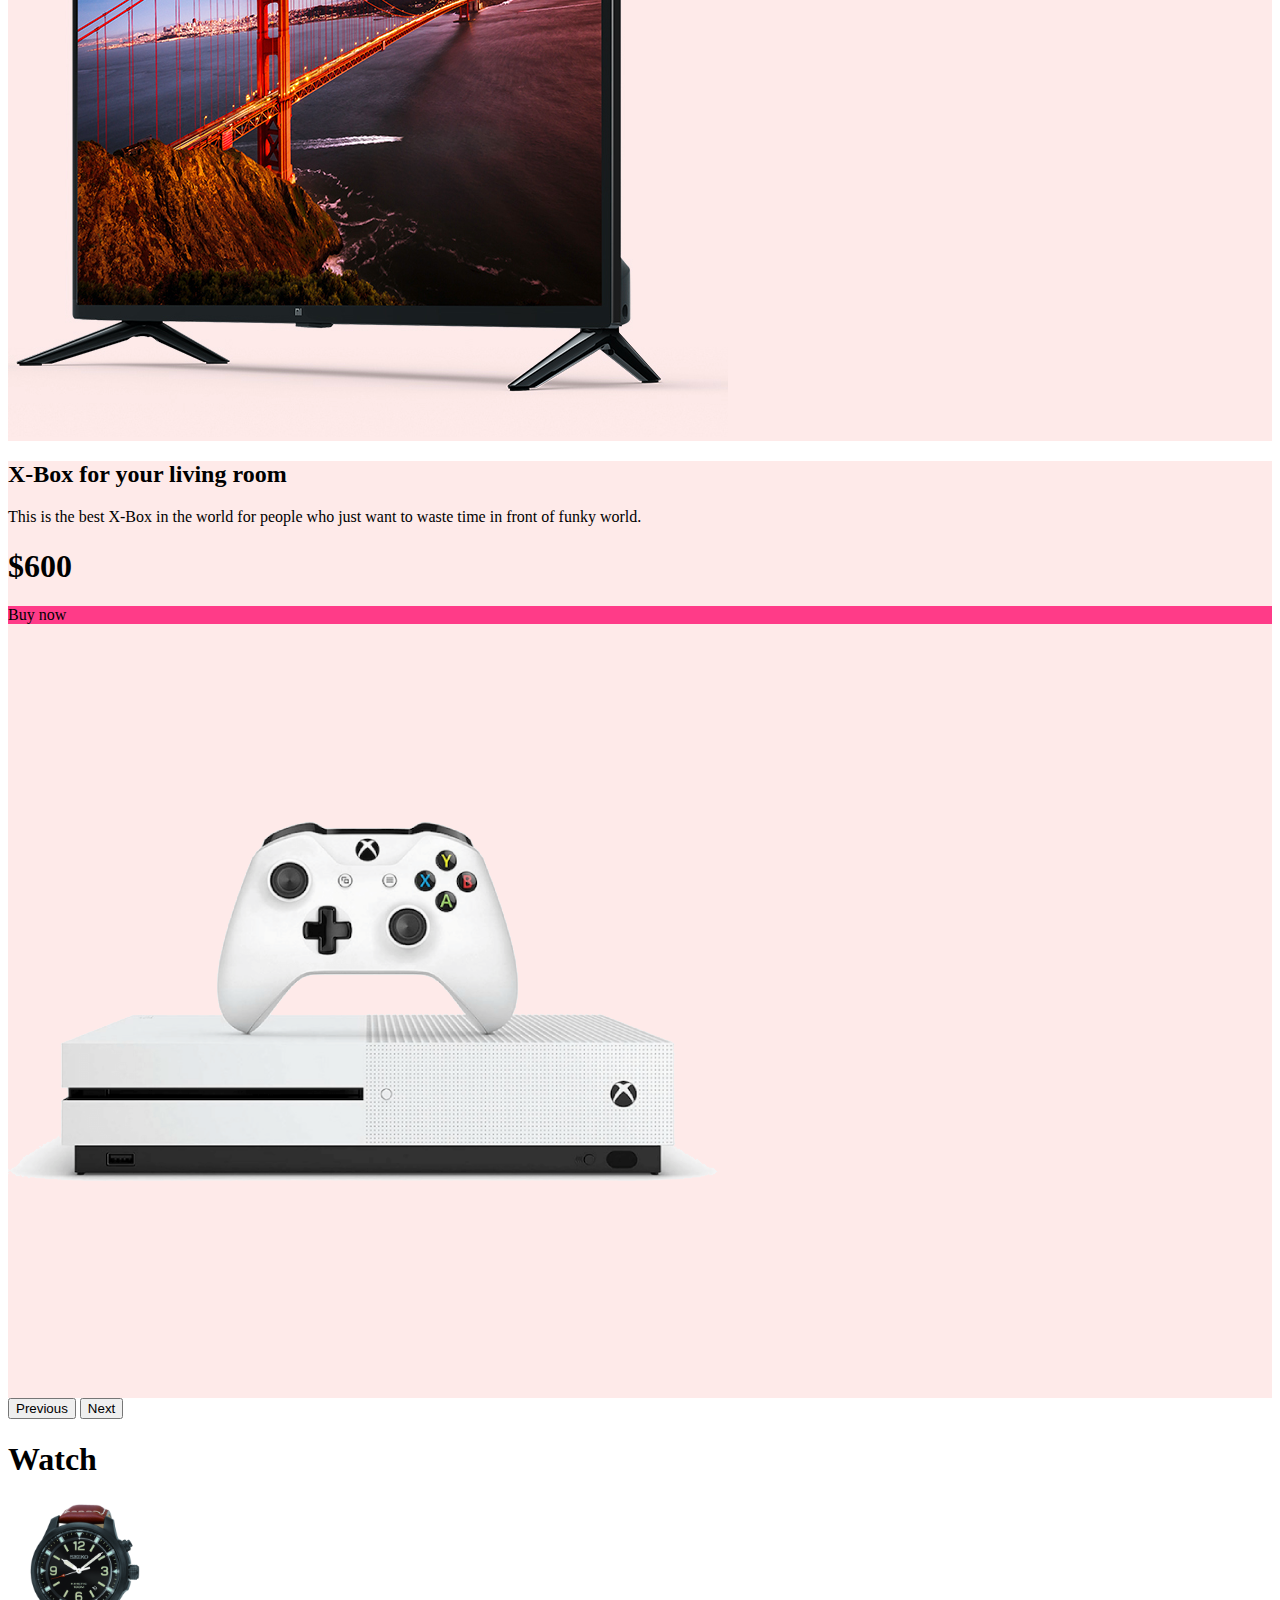
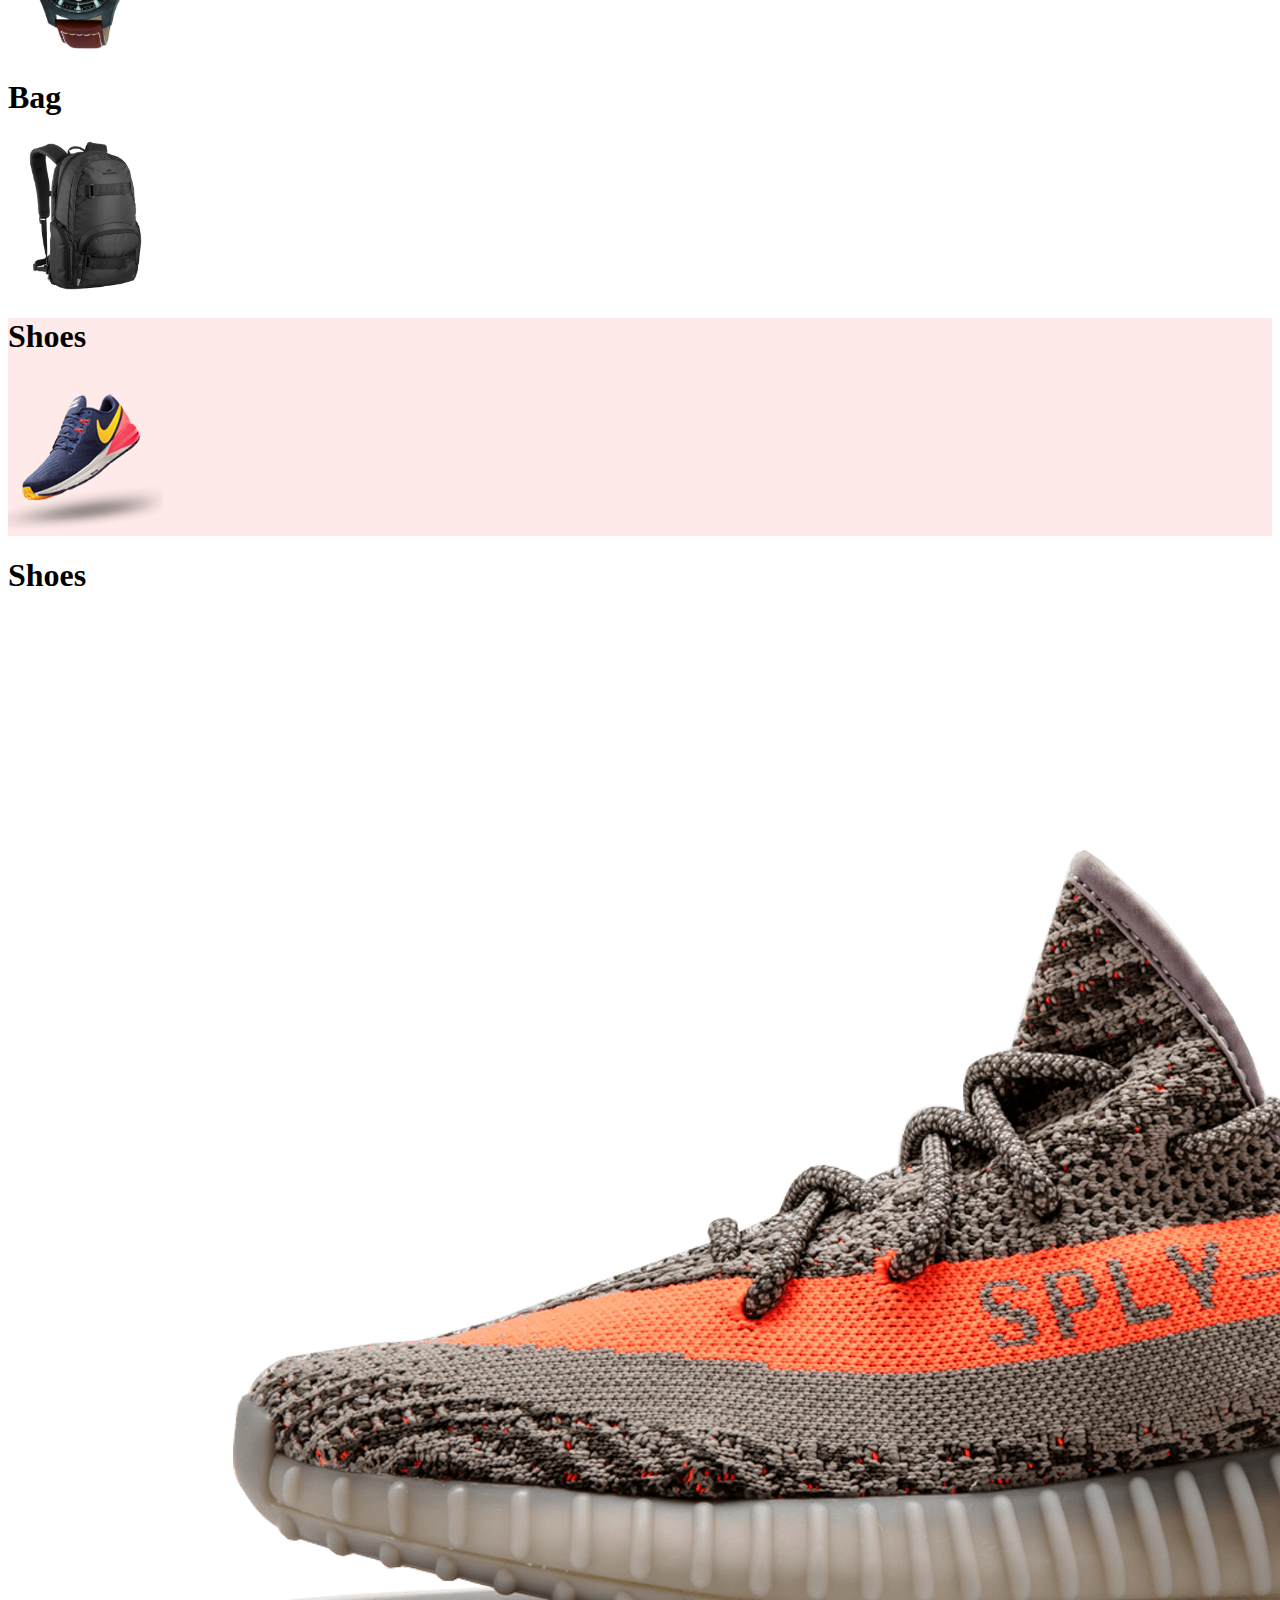
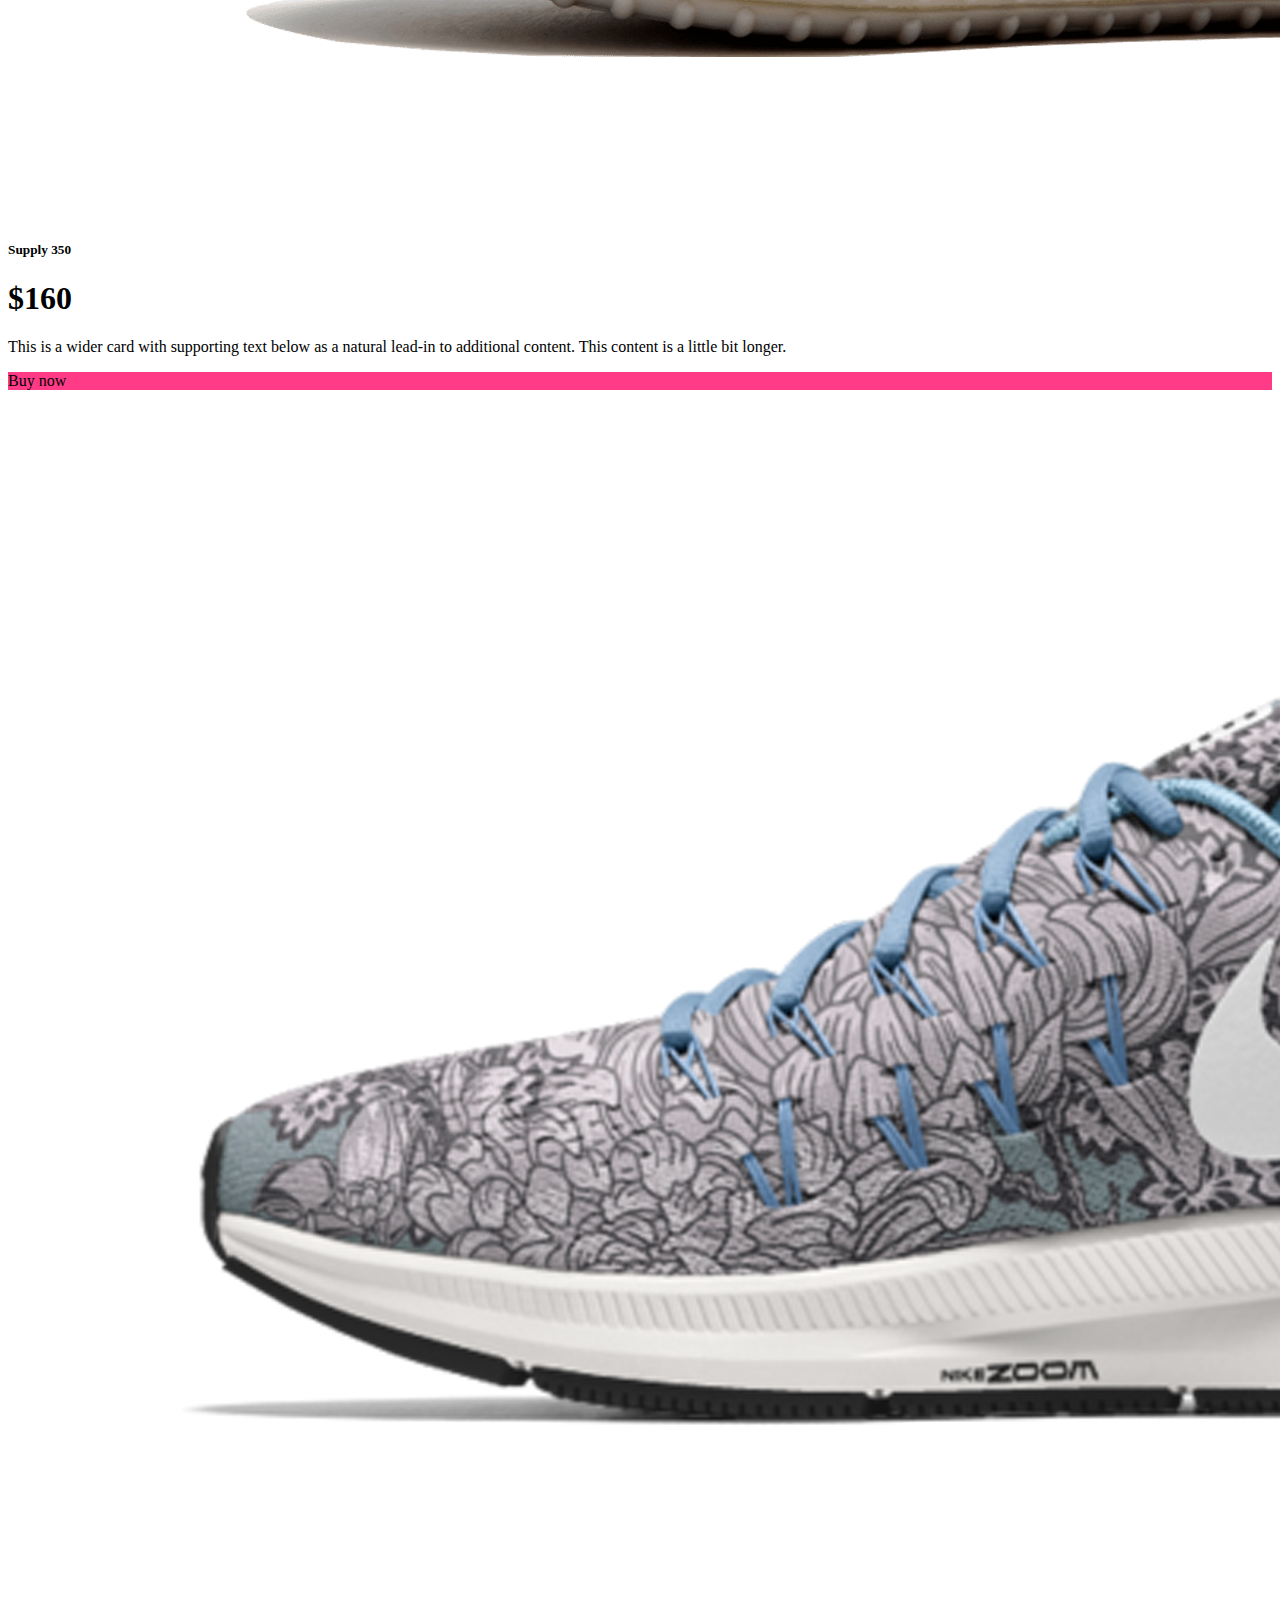
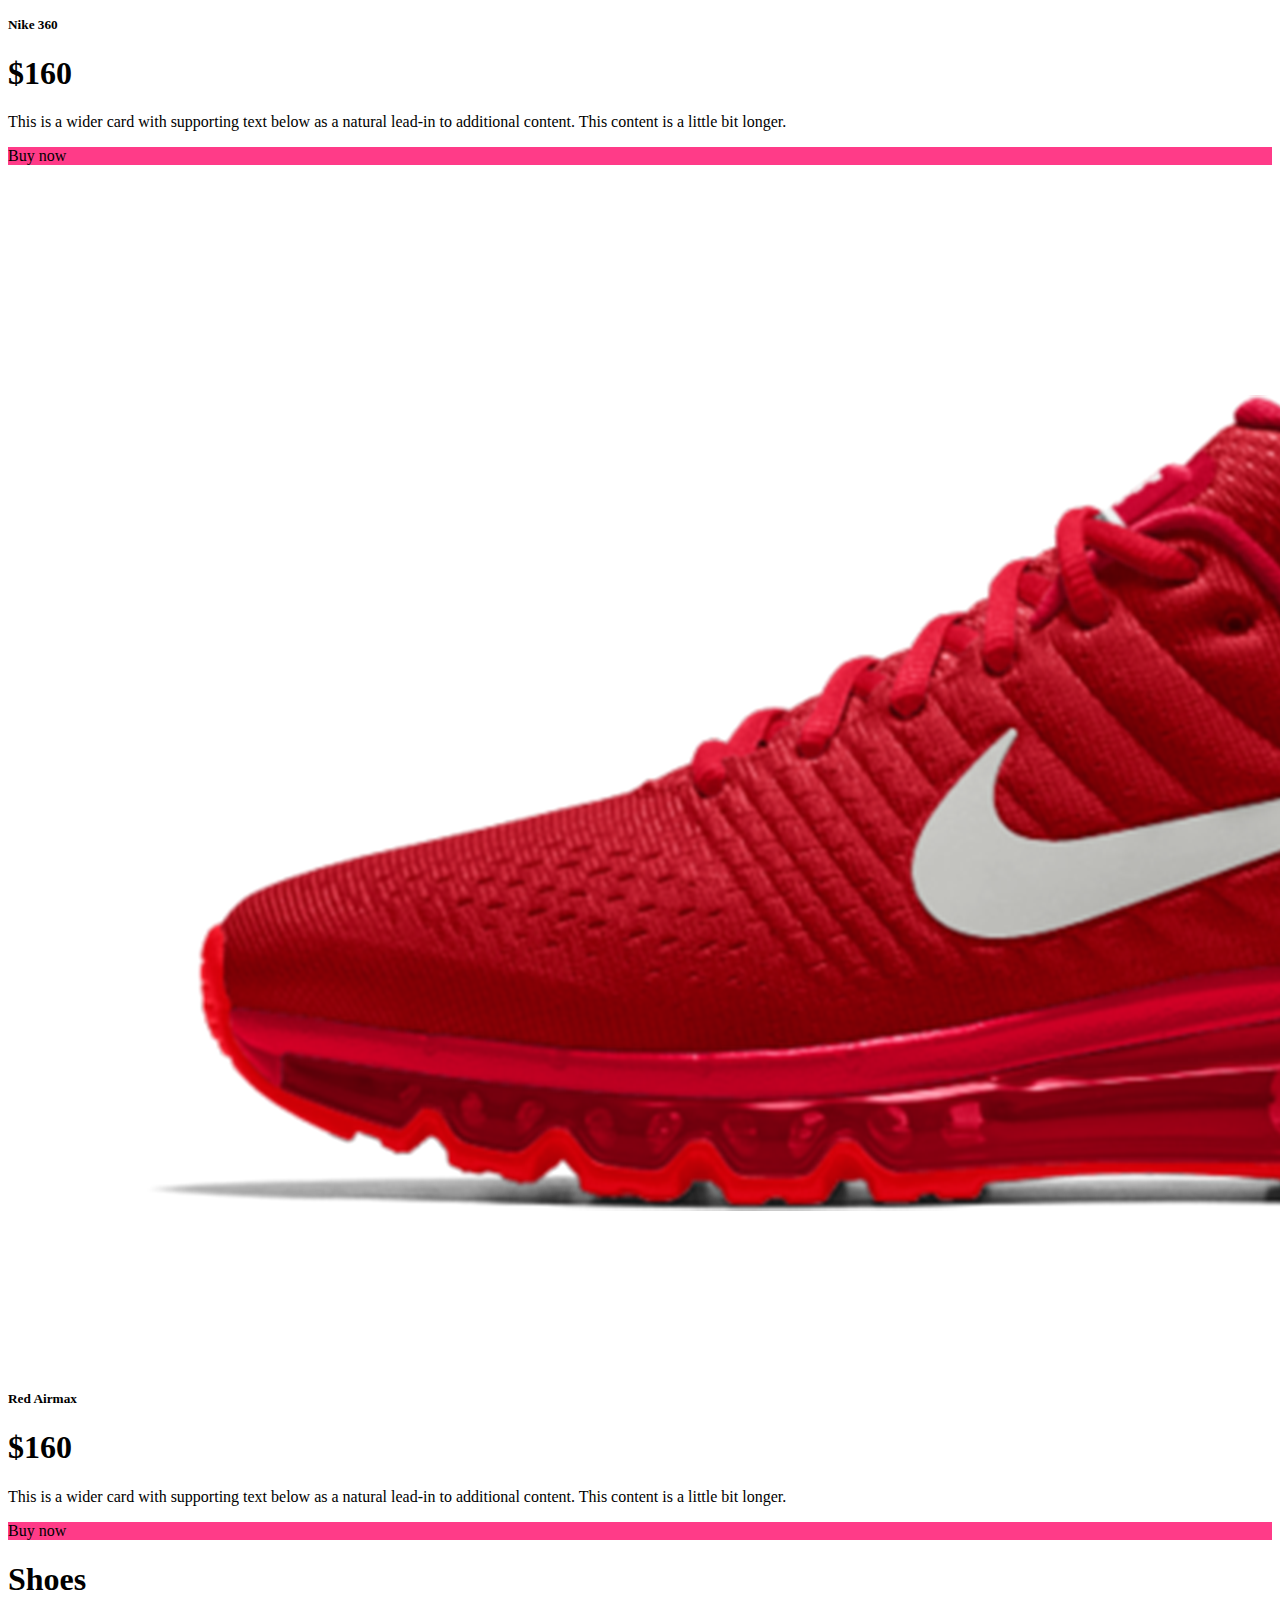
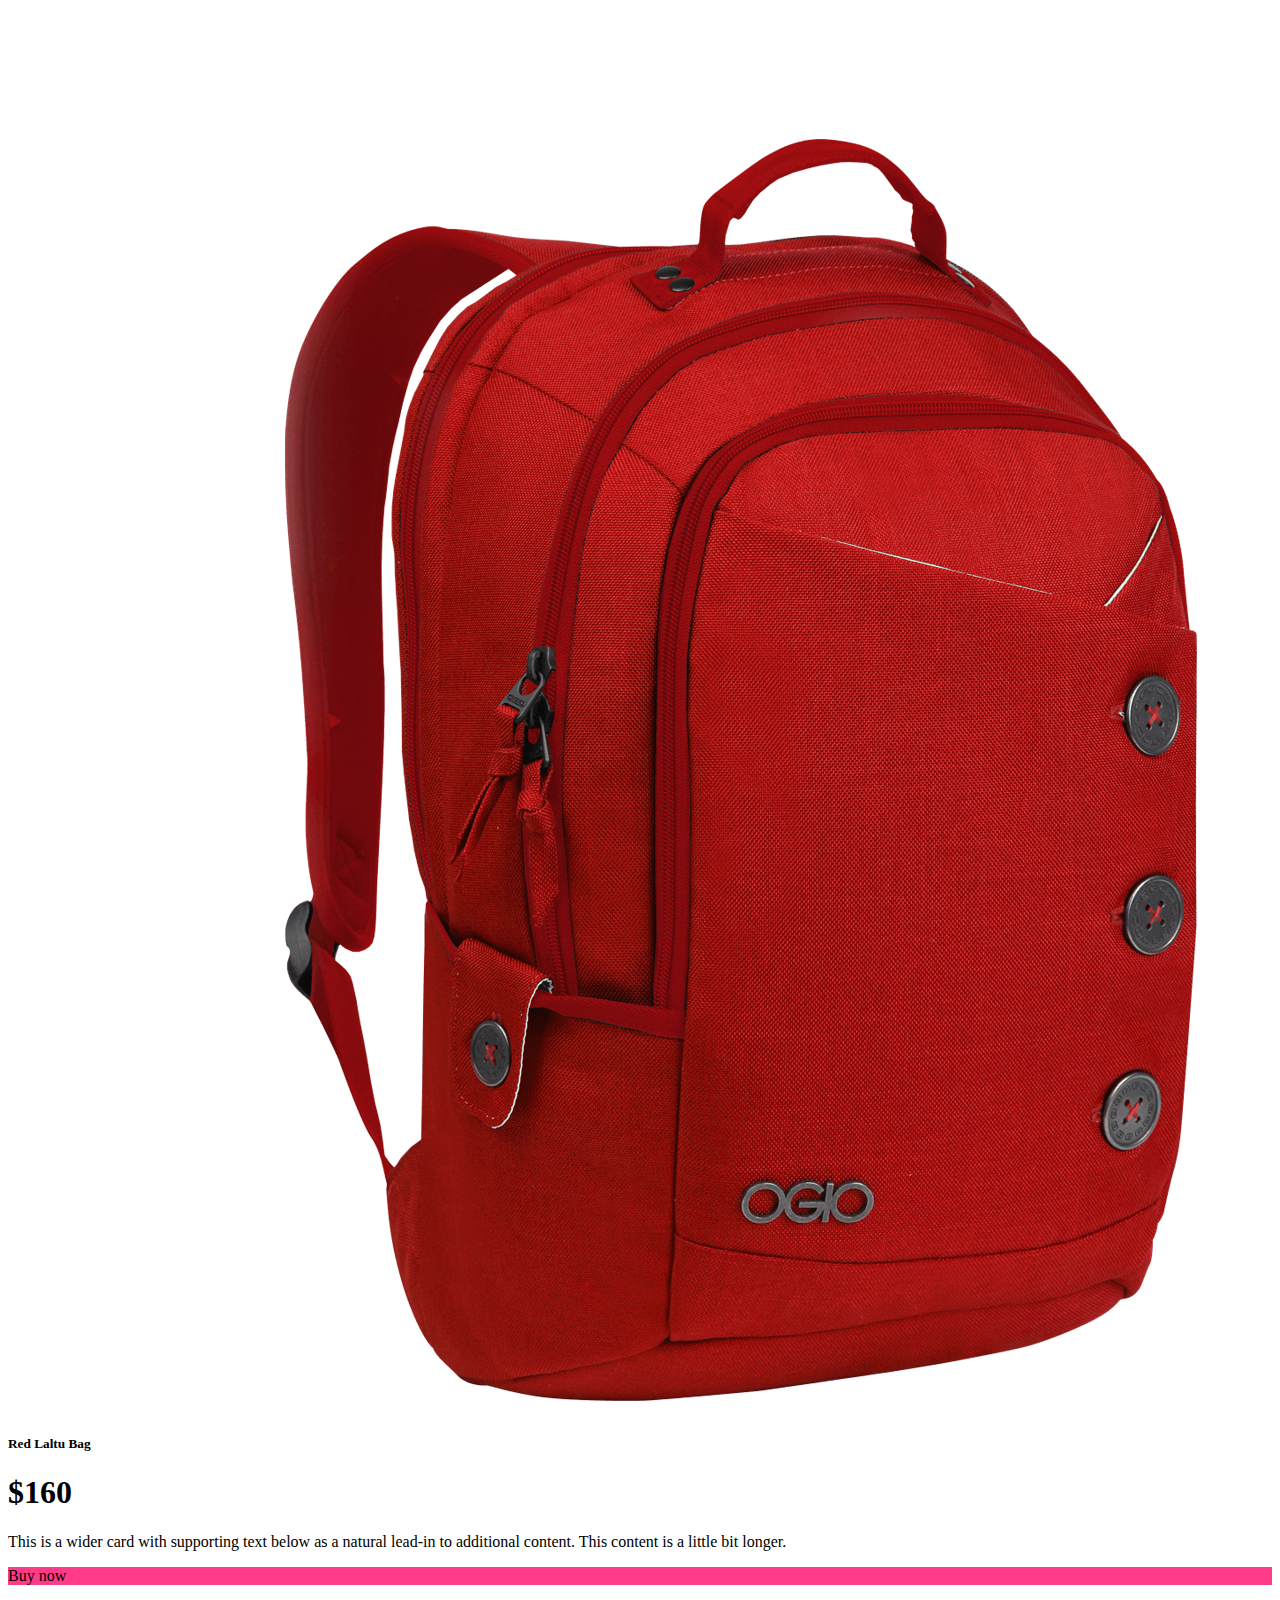
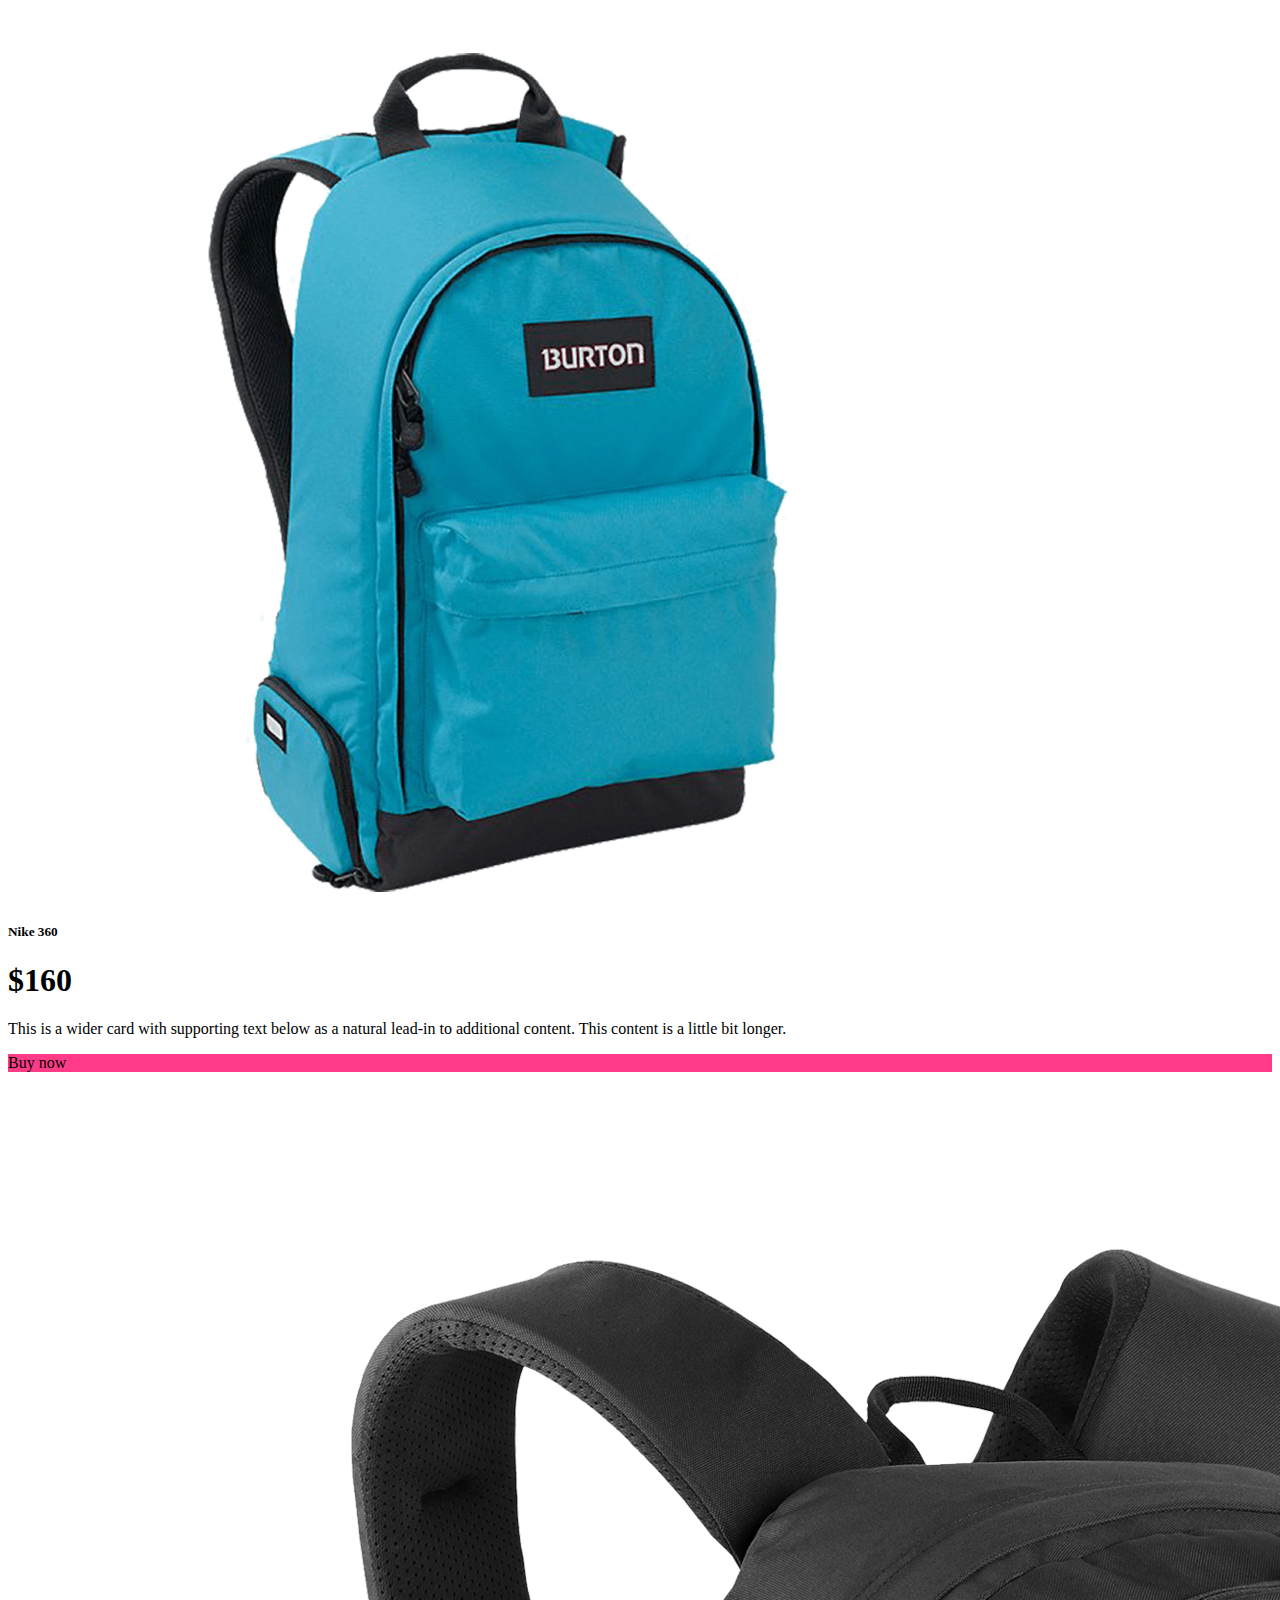
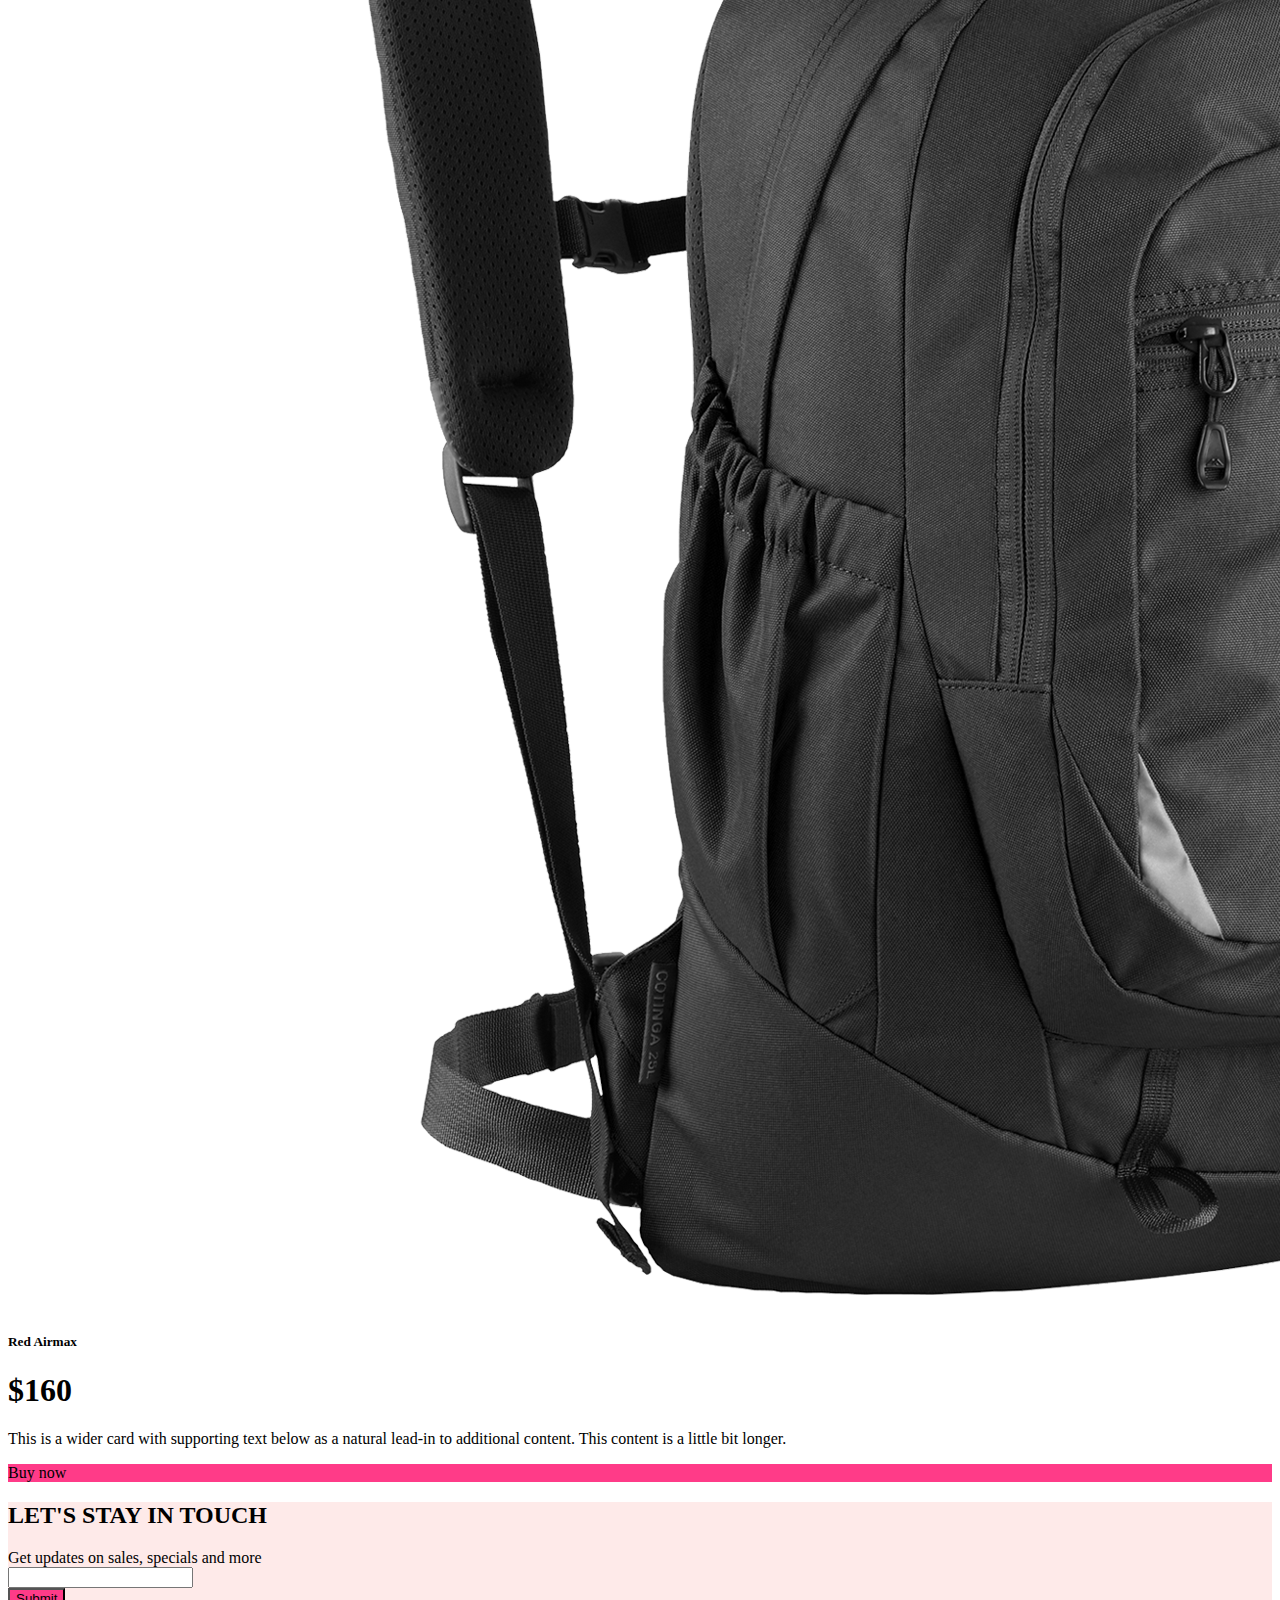
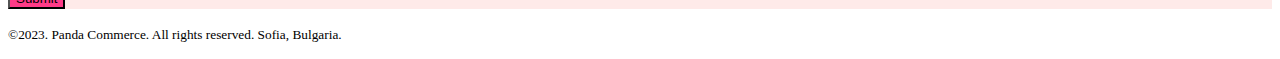
==== commit 1526d3bf: "final" ====
--- a/index.html
+++ b/index.html
@@ -7,6 +7,8 @@
     <title>Panda</title>
     <link href="https://cdn.jsdelivr.net/npm/bootstrap@5.2.0/dist/css/bootstrap.min.css" rel="stylesheet"
         integrity="sha384-gH2yIJqKdNHPEq0n4Mqa/HGKIhSkIHeL5AyhkYV8i59U5AR6csBvApHHNl/vI1Bx" crossorigin="anonymous">
+    <!-- custom css  -->
+    <link rel="stylesheet" href="css/styles.css">
 </head>
 
 <body>
@@ -40,7 +42,7 @@
         <section class="mt-5">
             <div id="carouselExampleControls" class="carousel slide" data-bs-ride="carousel">
                 <div class="carousel-inner">
-                    <div class="carousel-item active bg-secondary rounded p-5 text-light">
+                    <div class="carousel-item active panda-bg-info rounded p-5 text-dark">
                         <div class="row">
                             <div class="col-lg-7 d-flex align-items-center">
                                 <div>
@@ -51,7 +53,7 @@
                                         front of funky world.
                                     </p>
                                     <h1>$400</h1>
-                                    <div class="btn btn-danger">Buy now</div>
+                                    <div class="btn panda-btn-danger">Buy now</div>
                                 </div>
                             </div>
                             <div class="col-lg-5">
@@ -59,7 +61,7 @@
                             </div>
                         </div>
                     </div>
-                    <div class="carousel-item bg-secondary rounded p-5 text-light">
+                    <div class="carousel-item panda-bg-info rounded p-5 text-dark">
                         <div class="row">
                             <div class="col-lg-7 d-flex align-items-center">
                                 <div>
@@ -68,7 +70,7 @@
                                         in
                                         front of funky world.</p>
                                     <h1>$1200</h1>
-                                    <div class="btn btn-danger">Buy now</div>
+                                    <div class="btn panda-btn-danger">Buy now</div>
                                 </div>
                             </div>
                             <div class="col-lg-5">
@@ -76,7 +78,7 @@
                             </div>
                         </div>
                     </div>
-                    <div class="carousel-item bg-secondary rounded p-5 text-light">
+                    <div class="carousel-item panda-bg-info rounded p-5 text-dark">
                         <div class="row">
                             <div class="col-lg-7 d-flex align-items-center">
                                 <div>
@@ -84,7 +86,7 @@
                                     <p>This is the best X-Box in the world for people who just want to waste time in
                                         front of funky world.</p>
                                     <h1>$600</h1>
-                                    <div class="btn btn-danger">Buy now</div>
+                                    <div class="btn panda-btn-danger">Buy now</div>
                                 </div>
                             </div>
                             <div class="col-lg-5">
@@ -113,7 +115,7 @@
                 <div class="row g-5">
                     <div class="col-lg-4 col-md-6 col-sm-12">
                         <div class="p-3 border rounded-3 bg-warning d-flex align-items-center justify-content-around">
-                            <h1 class="text-light">
+                            <h1 class="text-dark">
                                 Watch
                             </h1>
                             <img src="images/categories/watch.png" alt="">
@@ -121,15 +123,16 @@
                     </div>
                     <div class="col-lg-4 col-md-6 col-sm-12">
                         <div class="p-3 border rounded-3 bg-success d-flex align-items-center justify-content-around">
-                            <h1 class="text-light">
+                            <h1 class="text-dark">
                                 Bag
                             </h1>
                             <img src="images/categories/bag.png" alt="">
                         </div>
                     </div>
                     <div class="col-lg-4 col-md-6 col-sm-12">
-                        <div class="p-3 border rounded-3 bg-info d-flex align-items-center justify-content-around">
-                            <h1 class="text-light">
+                        <div
+                            class="p-3 border rounded-3 panda-bg-info d-flex align-items-center justify-content-around">
+                            <h1 class="text-dark">
                                 Shoes
                             </h1>
                             <img src="images/categories/shoes.png" alt="">
@@ -153,7 +156,7 @@
                                 additional content. This content is a little bit longer.</p>
                         </div>
                         <div class="m-3">
-                            <div class="btn btn-danger">Buy now</div>
+                            <div class="btn panda-btn-danger">Buy now</div>
                         </div>
                     </div>
                 </div>
@@ -167,7 +170,7 @@
                                 additional content. This content is a little bit longer.</p>
                         </div>
                         <div class="m-3">
-                            <div class="btn btn-danger">Buy now</div>
+                            <div class="btn panda-btn-danger">Buy now</div>
                         </div>
                     </div>
                 </div>
@@ -181,7 +184,7 @@
                                 additional content. This content is a little bit longer.</p>
                         </div>
                         <div class="m-3">
-                            <div class="btn btn-danger">Buy now</div>
+                            <div class="btn panda-btn-danger">Buy now</div>
                         </div>
                     </div>
                 </div>
@@ -201,7 +204,7 @@
                                 additional content. This content is a little bit longer.</p>
                         </div>
                         <div class="m-3">
-                            <div class="btn btn-danger">Buy now</div>
+                            <div class="btn panda-btn-danger">Buy now</div>
                         </div>
                     </div>
                 </div>
@@ -215,7 +218,7 @@
                                 additional content. This content is a little bit longer.</p>
                         </div>
                         <div class="m-3">
-                            <div class="btn btn-danger">Buy now</div>
+                            <div class="btn panda-btn-danger">Buy now</div>
                         </div>
                     </div>
                 </div>
@@ -229,21 +232,21 @@
                                 additional content. This content is a little bit longer.</p>
                         </div>
                         <div class="m-3">
-                            <div class="btn btn-danger">Buy now</div>
-                        </div>
-                    </div>
-                </div>
-            </div>
-        </section>
-        <section class="container bg-secondary rounded-3 d-flex align-items-center justify-content-center">
+                            <div class="btn panda-btn-danger">Buy now</div>
+                        </div>
+                    </div>
+                </div>
+            </div>
+        </section>
+        <section class="container panda-bg-info rounded-3 d-flex align-items-center justify-content-center">
             <div class="">
                 <h2 class="mt-5">LET'S STAY IN TOUCH</h2>
                 <form>
                     <div class="mb-3">
-                        <div id="emailHelp" class="form-text text-light">Get updates on sales, specials and more</div>
+                        <div id="emailHelp" class="form-text text-dark">Get updates on sales, specials and more</div>
                         <input type="email" class="form-control" id="exampleInputEmail1" aria-describedby="emailHelp">
                     </div>
-                    <button type="submit" class="btn btn-danger mb-5">Submit</button>
+                    <button type="submit" class="btn panda-btn-danger mb-5">Submit</button>
                 </form>
             </div>
         </section>
--- a/css/styles.css
+++ b/css/styles.css
@@ -0,0 +1,7 @@
+.panda-bg-info {
+    background-color: #feeae9;
+}
+
+.panda-btn-danger {
+    background-color: #ff3b88;
+}